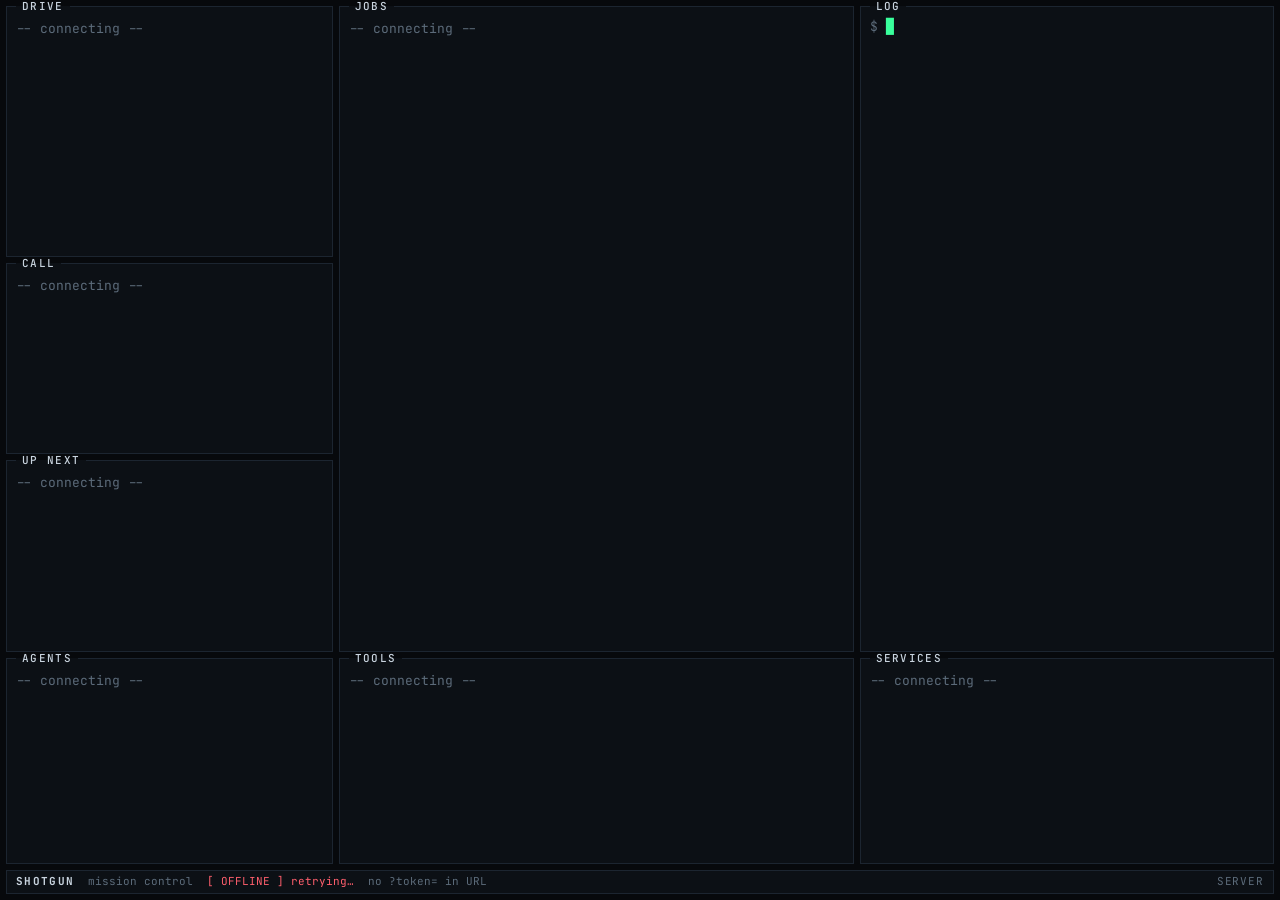
==== static/dashboard.html @ 329b8e97 "dashboard: terminal UI (mock mode) Co-Authored-By: Claude Opus 5.5 <noreply@anthropic.com>" ====
<!doctype html>
<html lang="en">
<head>
<meta charset="utf-8">
<meta name="viewport" content="width=device-width, initial-scale=1">
<title>Shotgun · mission control</title>
<!--
  Shotgun mission control: the judging-table view of a drive. Read-only: it polls
  GET /dashboard/state (docs/dashboard_state.schema.md) and never approves anything.
  Design rules: .claude/skills/shotgun-dashboard-design/SKILL.md.

  ?token=...    poll /dashboard/state every 1.5 s
  ?mock=1       replay tests/fixtures/dashboard_state.json with a scripted story
  ?mock=empty   tests/fixtures/dashboard_state_empty.json
-->
<link rel="preconnect" href="https://fonts.googleapis.com">
<link rel="preconnect" href="https://fonts.gstatic.com" crossorigin>
<link href="https://fonts.googleapis.com/css2?family=JetBrains+Mono:wght@400;500;700&display=swap" rel="stylesheet">
<style>
:root {
  --bg: #07090c;
  --panel: #0c1015;
  --line: #1c2530;
  --fg: #c9d4df;
  --dim: #5c6b7a;
  --accent: #39ff9c;
  --amber: #ffb347;
  --ok: #39ff9c;
  --err: #ff5f6d;
  --call: #5fd4ff;
  --gap: 6px;
  --band: 12px; /* title band; the window border runs through its middle */
}
* { box-sizing: border-box; }
[hidden] { display: none !important; }
html, body { margin: 0; height: 100%; background: var(--bg); color: var(--fg); }
body {
  font: 13px/1.45 "JetBrains Mono", ui-monospace, SFMono-Regular, Menlo, monospace;
  font-variant-numeric: tabular-nums;
  overflow: hidden;
  -webkit-font-smoothing: antialiased;
}
a { color: inherit; text-decoration: none; }
a:hover { color: var(--accent); }

/* ── tiling grid ─────────────────────────────────────────────── */
#grid {
  height: 100vh;
  display: grid;
  column-gap: var(--gap);
  row-gap: 0; /* the 6px title band above each border is the vertical gap */
  padding: 0 var(--gap) var(--gap);
  grid-template-columns: minmax(0, 26fr) minmax(0, 41fr) minmax(0, 33fr);
  grid-template-rows: minmax(0, 1.3fr) minmax(0, 1fr) minmax(0, 1fr) 212px 30px;
  grid-template-areas:
    "drive  jobs  log"
    "call   jobs  log"
    "next   jobs  log"
    "agents tools services"
    "sys    sys   sys";
}
#w-drive { grid-area: drive; }
#w-call { grid-area: call; }
#w-next { grid-area: next; }
#w-agents { grid-area: agents; }
#w-jobs { grid-area: jobs; }
#w-tools { grid-area: tools; }
#w-log { grid-area: log; }
#w-services { grid-area: services; }
#w-sys { grid-area: sys; }

/* ── windows ─────────────────────────────────────────────────── */
.win { position: relative; min-width: 0; min-height: 0; display: flex; flex-direction: column; }
.win::before {
  content: "";
  position: absolute;
  inset: calc(var(--band) / 2) 0 0 0;
  border: 1px solid var(--line);
  border-radius: 0;
  background: var(--panel);
  transition: border-color .8s ease-out;
}
.win.pulse::before { border-color: var(--accent); transition: none; }
.t {
  position: relative;
  flex: none;
  height: var(--band);
  display: flex;
  align-items: center;
  justify-content: space-between;
  padding: 0 10px;
  font-size: 11px;
  line-height: var(--band);
}
.t > b {
  font-weight: 500;
  padding: 0 6px;
  white-space: nowrap;
  overflow: hidden;
  text-overflow: ellipsis;
  /* cut the border line: page bg above it, panel below */
  background: linear-gradient(var(--bg) 0 calc(var(--band) / 2), var(--panel) calc(var(--band) / 2));
}
.t .lbl { letter-spacing: .12em; color: var(--fg); transition: color .8s ease-out; }
.win.pulse .t .lbl { color: var(--accent); transition: none; }
.t .stat { color: var(--dim); font-weight: 400; max-width: 70%; }
.t .stat:empty { display: none; }
.body {
  position: relative;
  flex: 1;
  min-height: 0;
  overflow: auto;
  padding: 6px 10px 8px;
  scrollbar-width: thin;
  scrollbar-color: var(--line) transparent;
}
.body::-webkit-scrollbar { width: 6px; }
.body::-webkit-scrollbar-thumb { background: var(--line); }

/* ── text atoms ──────────────────────────────────────────────── */
.dim, .k { color: var(--dim); }
.k { font-size: 11px; text-transform: uppercase; letter-spacing: .08em; }
.ok { color: var(--ok); }
.err { color: var(--err); }
.amb { color: var(--amber); }
.call { color: var(--call); }
.acc { color: var(--accent); }
.s-fg { color: var(--fg); }
.r { margin-left: auto; padding-left: 1ch; white-space: nowrap; }
.empty { color: var(--dim); padding: 2px 0; }
.nowrap { white-space: nowrap; }
.ell { overflow: hidden; text-overflow: ellipsis; white-space: nowrap; min-width: 0; }
.line { display: flex; align-items: baseline; gap: 1ch; min-width: 0; }
.bar .fill { color: currentColor; }
.bar .rest { color: var(--dim); opacity: .45; }

/* state tags: [RUNNING] */
.tag { white-space: nowrap; }
.s-queued, .s-expired, .s-parked, .s-idle, .s-ended, .s-declined, .s-not_needed { color: var(--dim); }
.s-running, .s-needs_approval, .s-busy, .s-held, .s-pending { color: var(--amber); }
.s-done, .s-approved, .s-preapproved { color: var(--ok); }
.s-exception, .s-failed, .s-offline { color: var(--err); }
.s-on_call, .s-ringing, .s-active { color: var(--call); }
.s-plugged_in, .s-silent { color: var(--fg); }

/* motion: new rows fade in, changed rows glow once */
@keyframes fadein { from { opacity: 0; transform: translateY(3px); } }
@keyframes glow { from { background: rgba(57, 255, 156, .07); } to { background: transparent; } }
.new { animation: fadein 150ms ease-out; }
.chg { animation: glow 1.2s ease-out; }
@keyframes blink { 50% { opacity: 0; } }
.cursor { color: var(--accent); animation: blink 1s steps(1) infinite; }

/* ── DRIVE ───────────────────────────────────────────────────── */
.kv { display: grid; grid-template-columns: 7ch 1fr; column-gap: 1ch; align-items: baseline; }
.kv > .k { line-height: 19px; }
.drive-top { display: flex; align-items: baseline; margin-bottom: 4px; }
.hero-wrap { margin-top: 8px; }
.hero {
  font-size: clamp(28px, 2.9vw, 40px);
  line-height: 1.1;
  font-weight: 500;
  color: var(--accent);
  letter-spacing: .02em;
  font-variant-ligatures: none;
}
.hero.off { color: var(--dim); }

/* ── CALL ────────────────────────────────────────────────────── */
#b-call { display: flex; flex-direction: column; overflow: hidden; }
.tx { flex: 1; min-height: 0; overflow: hidden; margin-top: 4px; border-top: 1px dashed var(--line); padding-top: 4px; }
.tx .turn { display: grid; grid-template-columns: 7ch 1fr; column-gap: 1ch; }
.tx .who-agent { color: var(--call); }

/* ── JOBS ────────────────────────────────────────────────────── */
.job { padding: 6px 0 7px; border-top: 1px dashed var(--line); }
.job:first-child { border-top: 0; padding-top: 0; }
.jh { display: flex; align-items: baseline; gap: 1ch; white-space: nowrap; }
.jid { color: var(--fg); font-weight: 700; }
.jtype { color: var(--dim); min-width: 8ch; }
.jtitle { color: var(--fg); }
.steps { display: flex; flex-wrap: wrap; column-gap: 2ch; }
.step { white-space: nowrap; }
.step .g { display: inline-block; width: 1ch; text-align: center; }
.st-pending { color: var(--dim); }
.st-done .g { color: var(--ok); }
.st-running { color: var(--amber); }
.st-failed { color: var(--err); }
.st-skipped { color: var(--dim); text-decoration: line-through; }
.step .et { color: var(--dim); }
.st-running .et { color: var(--amber); }
.sum { color: var(--fg); }
.sum::before { content: "→ "; color: var(--dim); }
.job.js-done .jtitle, .job.js-failed .jtitle, .job.js-expired .jtitle { color: var(--dim); }
/* Every job stays on screen: when JOBS overflows, d1 drops links and step details,
   d2 folds each job to two lines (header + title · approval · current step). */
.jc { display: none; }
#b-jobs.d1 .job { padding: 4px 0 5px; }
#b-jobs.d1 .link, #b-jobs.d1 .step .dim, #b-jobs.d1 .st-done .et { display: none; }
#b-jobs.d2 .jfull { display: none; }
#b-jobs.d2 .jc { display: block; }

/* ── LOG ─────────────────────────────────────────────────────── */
.ev { display: grid; grid-template-columns: 8ch 8ch 1fr; column-gap: 1ch; }
.ev .ts { color: var(--dim); }
.ev .ty { font-size: 11px; letter-spacing: .06em; line-height: 19px; }
.ty-call { color: var(--call); }
.ty-job { color: var(--amber); }
.ty-tool { color: var(--dim); }
.ty-drive { color: var(--fg); }
.ty-err { color: var(--err); }

/* ── TOOLS / SERVICES / UP NEXT rows ─────────────────────────── */
.tool { display: grid; grid-template-columns: 8ch 15ch 7ch 3ch minmax(0, 1fr); column-gap: 1ch; }
.tool .lat { text-align: right; }
.svc { display: grid; grid-template-columns: 1ch 14ch 4ch 7ch minmax(0, 1fr); column-gap: 1ch; }
.svc .lat, .svc .ago { text-align: right; }
.svc .det { grid-column: 2 / -1; color: var(--err); }
.svc.stale, .svc.stale .ok, .svc.stale .err { color: var(--dim); }
.up { display: grid; grid-template-columns: 6ch minmax(0, 1fr); column-gap: 1ch; padding-bottom: 3px; }
.up-arrival_call .cd { color: var(--accent); }
.up-held_action .cd, .up-held_action .desc { color: var(--amber); }
.up-exception_call .cd, .up-exception_call .desc { color: var(--err); }

/* ── AGENTS ──────────────────────────────────────────────────── */
.tree { margin: 0; font: inherit; line-height: 1.6; white-space: pre; }
.tree .edge { color: var(--dim); }
.tree .act { color: var(--accent); }

/* ── SYSTEM strip ────────────────────────────────────────────── */
#w-sys { padding-top: var(--gap); }
#w-sys::before { inset: var(--gap) 0 0 0; }
.sys {
  position: relative;
  height: 100%;
  display: flex;
  align-items: center;
  gap: 2ch;
  padding: 0 10px;
  font-size: 11px;
  white-space: nowrap;
  overflow: hidden;
}
.sys .brand { color: var(--fg); font-weight: 700; letter-spacing: .12em; }
.sys .sep { color: var(--line); }
.btn {
  background: none;
  border: 0;
  padding: 0;
  font: inherit;
  color: var(--fg);
  cursor: pointer;
  letter-spacing: .04em;
}
.btn:hover, .btn:focus-visible { color: var(--accent); outline: none; }
.btn:disabled { color: var(--dim); cursor: default; }

/* ── narrow screens: stack ───────────────────────────────────── */
@media (max-width: 899px) {
  body { overflow: auto; }
  #grid {
    height: auto;
    grid-template-columns: minmax(0, 1fr);
    grid-template-rows: none;
    grid-auto-rows: auto;
    grid-template-areas: "drive" "call" "next" "jobs" "log" "tools" "agents" "services" "sys";
  }
  .win .body { max-height: 420px; }
  #w-log .body { height: 360px; }
  #w-sys { height: auto; }
  .sys { flex-wrap: wrap; white-space: normal; padding: 6px 10px; row-gap: 4px; }
}
@media (prefers-reduced-motion: reduce) {
  .new, .chg, .cursor { animation: none; }
  .win::before, .t .lbl { transition: none; }
}
</style>
</head>
<body>
<main id="grid">
  <section class="win" id="w-drive"><header class="t"><b class="lbl">DRIVE</b><b class="stat" id="st-drive"></b></header><div class="body" id="b-drive"><div class="empty">-- connecting --</div></div></section>
  <section class="win" id="w-call"><header class="t"><b class="lbl">CALL</b><b class="stat" id="st-call"></b></header><div class="body" id="b-call"><div class="empty">-- connecting --</div></div></section>
  <section class="win" id="w-next"><header class="t"><b class="lbl">UP NEXT</b><b class="stat" id="st-next"></b></header><div class="body" id="b-next"><div class="empty">-- connecting --</div></div></section>
  <section class="win" id="w-agents"><header class="t"><b class="lbl">AGENTS</b><b class="stat" id="st-agents"></b></header><div class="body" id="b-agents"><div class="empty">-- connecting --</div></div></section>
  <section class="win" id="w-jobs"><header class="t"><b class="lbl">JOBS</b><b class="stat" id="st-jobs"></b></header><div class="body" id="b-jobs"><div class="empty">-- connecting --</div></div></section>
  <section class="win" id="w-tools"><header class="t"><b class="lbl">TOOLS</b><b class="stat" id="st-tools"></b></header><div class="body" id="b-tools"><div class="empty">-- connecting --</div></div></section>
  <section class="win" id="w-log"><header class="t"><b class="lbl">LOG</b><b class="stat" id="st-log"></b></header><div class="body" id="b-log"><div id="log-lines"></div><div class="line"><span class="dim">$</span><span class="cursor">█</span></div></div></section>
  <section class="win" id="w-services"><header class="t"><b class="lbl">SERVICES</b><b class="stat" id="st-services"></b></header><div class="body" id="b-services"><div class="empty">-- connecting --</div></div></section>
  <footer class="win" id="w-sys"><div class="sys" id="b-sys"><span class="brand">SHOTGUN</span><span class="dim">mission control</span><span class="dim">connecting…</span></div></footer>
</main>
<script>
'use strict';

// ── config ──────────────────────────────────────────────────────
const params = new URLSearchParams(location.search);
const MOCK = params.get('mock'); // "1" | "empty" | null
const TOKEN = params.get('token') || '';
const POLL_MS = 1500;
const STALE_MS = 90000;
const SPIN = '⠋⠙⠹⠸⠼⠴⠦⠧';
const INLINE_TOOLS = new Set(['search_web', 'draft_message', 'set_destination']);
const BUDGET = (tool) => (INLINE_TOOLS.has(tool) ? 8000 : 500);
const AGENT_ORDER = ['voice', 'orchestrator', 'coder', 'research', 'email'];
const EV = {
  plug_in: ['PLUG', 'drive'], unplug: ['UNPLUG', 'drive'], arrival_scheduled: ['SCHED', 'drive'],
  push_sent: ['PUSH', 'drive'], call_started: ['CALL', 'call'], call_ended: ['CALL', 'call'],
  arrival_call: ['ARRIVAL', 'call'], exception_call: ['EXCEPT', 'err'], tool_called: ['TOOL', 'tool'],
  job_dispatched: ['DISPATCH', 'job'], job_state: ['JOB', 'job'],
};

// ── helpers ─────────────────────────────────────────────────────
const $ = (id) => document.getElementById(id);
const esc = (s) => String(s ?? '').replace(/[&<>"']/g, (c) => ({ '&': '&amp;', '<': '&lt;', '>': '&gt;', '"': '&quot;', "'": '&#39;' })[c]);
const ts = (t) => (t == null ? null : Date.parse(t));
const iso = (ms) => new Date(ms).toISOString().replace(/\.\d{3}Z$/, 'Z');
const pad = (n) => String(n).padStart(2, '0');
let skew = 0; // server clock minus laptop clock; the server wins
const now = () => Date.now() + skew;
function hms(t) {
  if (t == null) return '--:--:--';
  const d = new Date(typeof t === 'number' ? t : ts(t));
  return `${pad(d.getHours())}:${pad(d.getMinutes())}:${pad(d.getSeconds())}`;
}
function dur(sec) {
  sec = Math.max(0, Math.floor(sec));
  const h = Math.floor(sec / 3600), m = Math.floor((sec % 3600) / 60), s = sec % 60;
  return h ? `${h}:${pad(m)}:${pad(s)}` : `${pad(m)}:${pad(s)}`;
}
function ago(sec) {
  sec = Math.max(0, Math.floor(sec));
  if (sec < 60) return `${sec}s`;
  if (sec < 3600) return `${Math.floor(sec / 60)}m${pad(sec % 60)}s`;
  return `${Math.floor(sec / 3600)}h${pad(Math.floor((sec % 3600) / 60))}m`;
}
function bar(p, width) {
  const n = Math.round(Math.max(0, Math.min(1, p)) * width);
  return `<span class="bar">[<span class="fill">${'█'.repeat(n)}</span><span class="rest">${'░'.repeat(width - n)}</span>]</span>`;
}
const tag = (s) => `<span class="tag s-${esc(s)}">[${esc(String(s).replace(/_/g, ' ').toUpperCase())}]</span>`;
const sig = (v) => JSON.stringify(v);

// ── window plumbing: diff, pulse, keyed rows ────────────────────
let firstRender = true;
const prevSig = {};
function changed(key, value) {
  const s = sig(value);
  if (prevSig[key] === s) return false;
  prevSig[key] = s;
  return true;
}
function pulse(win) {
  if (firstRender) return;
  const el = $(`w-${win}`);
  el.classList.remove('pulse');
  void el.offsetWidth;
  el.classList.add('pulse');
  clearTimeout(el._pulse);
  el._pulse = setTimeout(() => el.classList.remove('pulse'), 700);
}
function setStat(win, html) { $(`st-${win}`).innerHTML = html; }
function flash(el, cls) {
  el.classList.remove('new', 'chg');
  void el.offsetWidth;
  el.classList.add(cls);
}

// Render `items` into `box` as rows keyed by keyFn. Unchanged rows are left alone,
// changed rows glow once, new rows fade in. Returns true if anything changed.
function keyed(box, items, keyFn, htmlFn, cls, emptyText) {
  let dirty = false;
  const old = new Map();
  for (const el of [...box.children]) {
    if (el.dataset.key == null) { el.remove(); dirty = true; } else old.set(el.dataset.key, el);
  }
  const seen = new Set();
  items.forEach((item, i) => {
    const key = String(keyFn(item));
    const html = htmlFn(item);
    const rowCls = typeof cls === 'function' ? cls(item) : cls;
    seen.add(key);
    let el = old.get(key);
    if (!el) {
      el = document.createElement('div');
      el.dataset.key = key;
      if (!firstRender) el.classList.add('new');
      dirty = true;
    } else if (el._html !== html || el._cls !== rowCls) {
      flash(el, 'chg');
      dirty = true;
    }
    if (el._html !== html) el.innerHTML = html;
    if (el._cls !== rowCls) {
      const anim = ['new', 'chg'].filter((c) => el.classList.contains(c));
      el.className = `${rowCls} ${anim.join(' ')}`.trim();
    }
    el._html = html;
    el._cls = rowCls;
    if (box.children[i] !== el) box.insertBefore(el, box.children[i] || null);
  });
  for (const [key, el] of old) if (!seen.has(key)) { el.remove(); dirty = true; }
  if (!items.length && emptyText) {
    box.innerHTML = `<div class="empty">${esc(emptyText)}</div>`;
  }
  return dirty;
}

// ── DRIVE ───────────────────────────────────────────────────────
function renderDrive(s) {
  const d = s.drive;
  setStat('drive', d ? `drive #${d.id}` : '');
  if (!changed('drive', d)) return;
  pulse('drive');
  const b = $('b-drive');
  if (!d) {
    b.innerHTML = '<div class="empty">-- no drive: waiting for CarPlay --</div>';
    return;
  }
  const start = ts(d.started_at), eta = ts(d.eta), arr = ts(d.arrival_call_at);
  let hero;
  if (d.ended_at) {
    hero = `<div class="k">PARKED</div><div class="hero off">${hms(d.ended_at)}</div>
      <div class="dim">drive lasted ${dur((ts(d.ended_at) - start) / 1000)}</div>`;
  } else if (d.arrival_called) {
    hero = `<div class="k">ARRIVAL CALL</div><div class="hero">PLACED</div>
      <div class="dim">batched summary sent at ${hms(arr)}</div>`;
  } else if (arr) {
    hero = `<div class="k">ARRIVAL CALL IN</div><div class="hero" data-cd="${arr}"></div>
      <div class="nowrap" data-trip="${start},${eta || arr}"></div>`;
  } else {
    hero = `<div class="k">ARRIVAL CALL</div><div class="hero off">--:--</div>
      <div class="dim">-- waiting for a destination --</div>`;
  }
  b.innerHTML = `
    <div class="drive-top">${tag(d.status)}<span class="r dim">since ${hms(start)}</span></div>
    <div class="kv">
      <span class="k">dest</span><span class="ell">${d.destination ? esc(d.destination) : '<span class="dim">--</span>'}</span>
      <span class="k">eta</span><span>${eta ? `${hms(eta)} <span class="dim">in <span data-cd="${eta}"></span></span>` : '<span class="dim">--</span>'}</span>
      <span class="k">driving</span><span data-since="${start}"${d.ended_at ? ` data-until="${ts(d.ended_at)}"` : ''}></span>
    </div>
    <div class="hero-wrap">${hero}</div>`;
}

// ── CALL ────────────────────────────────────────────────────────
// Keep the newest transcript turns that fit; the call header never scrolls away.
function fitTranscript() {
  const tx = document.querySelector('#b-call .tx');
  if (!tx) return;
  for (const el of tx.children) el.hidden = false;
  for (const el of tx.children) {
    if (tx.scrollHeight <= tx.clientHeight || el === tx.lastElementChild) break;
    el.hidden = true;
  }
}
addEventListener('resize', fitTranscript);
function renderCall(s) {
  const c = s.call;
  const d = s.drive;
  const live = c && c.status !== 'ended';
  setStat('call', live ? `<span class="call">● ${esc(c.kind)}</span>` : 'idle');
  // duration_s ticks every poll; diff on everything else
  const view = c ? { ...c, duration_s: c.status === 'active' ? null : c.duration_s } : null;
  const arr = d && !d.ended_at && !d.arrival_called ? d.arrival_call_at : null;
  if (!changed('call', [view, arr])) return;
  pulse('call');
  const b = $('b-call');
  if (!c) {
    b.innerHTML = `<div class="empty">-- no call --</div>${arr
      ? `<div class="dim">next: arrival call in <span data-cd="${ts(arr)}"></span></div>` : ''}`;
    return;
  }
  const answered = ts(s.server.now) - c.duration_s * 1000;
  const clock = c.status === 'active'
    ? `<span class="call" data-since="${answered}"></span>`
    : c.status === 'ringing' ? '<span class="spin call"></span>'
    : `<span class="dim">${dur(c.duration_s)}</span>`;
  const label = c.status === 'active' ? 'on_call' : c.status;
  const turns = (c.transcript || []).slice(-6).map((t) =>
    `<div class="turn"><span class="k who-${esc(t.role)}">${esc(t.role)}</span><span>${esc(t.text)}</span></div>`).join('');
  b.innerHTML = `
    <div class="line">${tag(label)}<span>${esc(c.kind)}</span><span class="r">${clock}</span></div>
    <div class="kv"><span class="k">tool</span><span>${c.last_tool ? esc(c.last_tool) : '<span class="dim">--</span>'}</span></div>
    ${turns ? `<div class="tx">${turns}</div>` : ''}`;
  fitTranscript();
}

// ── UP NEXT ─────────────────────────────────────────────────────
function renderNext(s) {
  const items = [...(s.upcoming || [])].sort((a, b) => {
    if (a.at == null) return b.at == null ? 0 : 1;
    if (b.at == null) return -1;
    return ts(a.at) - ts(b.at);
  });
  setStat('next', items.length ? `${items.length} pending` : '');
  if (!changed('next', items)) return;
  const dirty = keyed($('b-next'), items, (u) => `${u.kind}:${u.job_id ?? ''}`, (u) => `
      ${u.at ? `<span class="cd" data-cd="${ts(u.at)}"></span>` : '<span class="cd dim">when</span>'}
      <span><span class="desc">${esc(u.description)}</span>${u.job_id != null && !u.description.includes(`#${u.job_id}`) ? ` <span class="dim">#${u.job_id}</span>` : ''}</span>`,
    (u) => `up up-${u.kind}`, '-- nothing scheduled --');
  if (dirty) pulse('next');
}

// ── JOBS ────────────────────────────────────────────────────────
const TERMINAL = new Set(['done', 'failed', 'expired']);
function progressOf(j) {
  if (j.progress != null) return j.progress;
  if (!j.steps || !j.steps.length) return null;
  return j.steps.filter((x) => x.state === 'done' || x.state === 'skipped').length / j.steps.length;
}
function approvalHtml(j) {
  const a = j.approval || { status: 'not_needed' };
  const p = j.preapproval;
  switch (a.status) {
    case 'preapproved': {
      const short = p && p.require_tests_pass ? 'tests pass'
        : p && p.max_usd != null ? `≤ $${p.max_usd}` : (p && p.condition) || 'yes';
      const quote = p && p.condition && p.condition !== short ? ` <span class="dim">"${esc(p.condition)}"</span>` : '';
      return `<span class="ok">pre-approved: ${esc(short)}</span>${quote}`;
    }
    case 'held': return '<span class="amb">held for arrival</span>';
    case 'pending': return '<span class="amb">needs approval</span><span class="dim"> · voice only</span>';
    case 'approved': return '<span class="ok">approved by voice</span>';
    case 'declined': return '<span class="dim">declined</span>';
    case 'exception': return `<span class="err">exception: ${esc(a.note || 'pre-approval broken')}</span>`;
    default: return '';
  }
}
function stepHtml(st) {
  const glyph = { done: '✓', failed: '✗', skipped: '-', pending: ' ' }[st.state];
  const g = st.state === 'running' ? '<span class="g spin"></span>' : `<span class="g">${glyph ?? ' '}</span>`;
  let t = '';
  if (st.state === 'running' && st.started_at) t = ` <span class="et" data-since="${ts(st.started_at)}"></span>`;
  else if (st.started_at && st.finished_at) t = ` <span class="et">${dur((ts(st.finished_at) - ts(st.started_at)) / 1000)}</span>`;
  const detail = st.detail && st.state !== 'pending' ? ` <span class="dim">${esc(st.detail)}</span>` : '';
  return `<span class="step st-${esc(st.state)}">[${g}] ${esc(st.name)}${t}${detail}</span>`;
}
function jobHtml(j) {
  const p = progressOf(j);
  const done = TERMINAL.has(j.state);
  const elapsed = done
    ? `<span class="dim">${dur((ts(j.updated_at) - ts(j.created_at)) / 1000)}</span>`
    : `${j.state === 'running' ? '<span class="spin amb"></span> ' : ''}<span data-since="${ts(j.created_at)}"></span>`;
  const appr = approvalHtml(j);
  const link = j.result_url
    ? `<div class="ell link"><a href="${esc(j.result_url)}" target="_blank" rel="noopener"><span class="dim">↗</span> ${esc(j.result_url.replace(/^https?:\/\//, ''))}</a></div>` : '';
  const summary = j.result_summary ? `<div class="sum">${esc(j.result_summary)}</div>` : '';
  const steps = !done && j.steps && j.steps.length ? `<div class="steps">${j.steps.map(stepHtml).join('')}</div>` : '';
  const cur = (j.steps || []).find((x) => x.state === 'running' || x.state === 'failed');
  const compact = done
    ? `<span class="dim">${esc(j.title)}</span>${j.result_summary ? ` <span class="dim">→</span> ${esc(j.result_summary)}` : ''}`
    : [esc(j.title), appr, cur ? stepHtml(cur) : ''].filter(Boolean).join(' <span class="dim">·</span> ');
  return `
    <div class="jh"><span class="jid">#${j.id}</span><span class="jtype">${esc(j.type)}</span>${tag(j.state)}
      <span class="s-${esc(j.state)}">${p != null ? `${bar(p, 12)} ${String(Math.round(p * 100)).padStart(3, ' ')}%` : ''}</span>
      <span class="r">${elapsed}</span></div>
    <div class="jfull">
      <div class="jtitle ell">${esc(j.title)}</div>
      ${appr ? `<div><span class="k">approval</span> ${appr}</div>` : ''}
      ${steps}${summary}${link}
    </div>
    <div class="jc ell">${compact}</div>`;
}
function renderJobs(s) {
  const jobs = s.jobs || [];
  const counts = {};
  for (const j of jobs) counts[j.state] = (counts[j.state] || 0) + 1;
  const order = ['running', 'needs_approval', 'approved', 'exception', 'queued', 'done', 'failed', 'expired'];
  setStat('jobs', jobs.length
    ? order.filter((k) => counts[k]).map((k) => `<span class="s-${k}">${counts[k]} ${k.replace('_', ' ')}</span>`).join(' · ')
    : 'idle');
  if (!changed('jobs', jobs)) return;
  if (keyed($('b-jobs'), jobs, (j) => j.id, jobHtml, (j) => `job js-${j.state}`, '-- no jobs this drive --')) pulse('jobs');
  fitJobs();
}
function fitJobs() {
  const b = $('b-jobs');
  const over = () => b.scrollHeight > b.clientHeight + 1;
  b.classList.remove('d1', 'd2');
  if (over()) b.classList.add('d1');
  if (over()) b.classList.add('d2');
}
addEventListener('resize', fitJobs);

// ── TOOLS ───────────────────────────────────────────────────────
function renderTools(s) {
  const calls = s.tool_calls || [];
  const inline = calls.filter((c) => INLINE_TOOLS.has(c.tool));
  setStat('tools', calls.length
    ? `${calls.length} calls${inline.length ? ` · inline max ${Math.max(...inline.map((c) => c.latency_ms))}ms` : ''}`
    : '');
  if (!changed('tools', calls)) return;
  const dirty = keyed($('b-tools'), calls, (c) => `${c.at}|${c.tool}`, (c) => {
    const over = c.latency_ms > BUDGET(c.tool);
    return `<span class="dim">${hms(c.at)}</span><span>${esc(c.tool)}</span>
      <span class="lat ${over ? 'err' : ''}">${c.latency_ms}ms</span>
      <span class="${c.ok ? 'ok' : 'err'}">${c.ok ? 'ok' : 'ERR'}</span>
      <span class="ell ${c.query ? '' : 'dim'}">${c.query ? `"${esc(c.query)}"` : '--'}</span>`;
  }, 'tool', '-- no tool calls yet --');
  if (dirty) pulse('tools');
}

// ── LOG ─────────────────────────────────────────────────────────
let lastEventId = -Infinity;
function renderLog(s) {
  const events = s.events || [];
  const box = $('log-lines');
  const body = $('b-log');
  setStat('log', `tail -f · ${events.length} events`);
  const maxId = events.length ? events[events.length - 1].id : -Infinity;
  if (maxId < lastEventId) { box.innerHTML = ''; lastEventId = -Infinity; } // server restarted / mock looped
  const fresh = events.filter((e) => e.id > lastEventId);
  if (!fresh.length) {
    if (!events.length && !box.children.length) box.innerHTML = '<div class="empty">-- no events yet --</div>';
    return;
  }
  const empty = box.querySelector('.empty');
  if (empty) empty.remove();
  const atBottom = body.scrollHeight - body.scrollTop - body.clientHeight < 40;
  for (const e of fresh) {
    const [short, kind] = EV[e.type] || [e.type.toUpperCase(), 'drive'];
    const el = document.createElement('div');
    el.className = `ev${firstRender ? '' : ' new'}`;
    el.innerHTML = `<span class="ts">${hms(e.at)}</span><span class="ty ty-${kind}">${esc(short)}</span><span>${esc(e.message)}</span>`;
    box.appendChild(el);
  }
  while (box.children.length > 100) box.firstChild.remove();
  lastEventId = maxId;
  if (atBottom || firstRender) body.scrollTop = body.scrollHeight;
  pulse('log');
}

// ── AGENTS ──────────────────────────────────────────────────────
function renderAgents(s) {
  const byName = Object.fromEntries((s.agents || []).map((a) => [a.name, a]));
  const agents = AGENT_ORDER.map((n) => byName[n]).filter(Boolean);
  const up = agents.filter((a) => a.status !== 'offline').length;
  const off = agents.length - up;
  setStat('agents', `${up} up${off ? ` · <span class="err">${off} offline</span>` : ''}`);
  const view = agents.map((a) => [a.name, a.status, a.current_job_id]);
  const pulseNow = changed('agents-pulse', [view, s.active_agent]);
  if (!changed('agents', [agents, s.active_agent])) return;
  if (pulseNow) pulse('agents');
  if (!agents.length) { $('b-agents').innerHTML = '<div class="empty">-- no heartbeats --</div>'; return; }
  const workers = agents.filter((a) => !['voice', 'orchestrator'].includes(a.name));
  const lines = agents.map((a) => {
    let edge = '';
    if (a.name === 'orchestrator') edge = '└─▶ ';
    else if (a.name !== 'voice') edge = workers.indexOf(a) === workers.length - 1 ? '    └─▶ ' : '    ├─▶ ';
    const active = s.active_agent === a.name;
    const nameW = 16 - edge.length;
    const nameCls = active ? 'act' : `s-${a.status === 'idle' ? 'fg' : a.status}`;
    const job = a.current_job_id != null ? `#${a.current_job_id}` : a.name === 'voice' && a.status === 'busy' ? 'call' : '';
    const hb = a.last_heartbeat
      ? `<span class="${a.status === 'offline' ? 'err' : 'dim'}" data-ago="${ts(a.last_heartbeat)}" data-pad="5"></span>`
      : '<span class="dim">   --</span>';
    return `<span class="${active ? 'act' : 'dim'}">${active ? '▸' : ' '}</span> `
      + `<span class="edge">${edge}</span><span class="${nameCls}">${esc(a.name.padEnd(nameW))}</span> `
      + `<span class="s-${a.status}">● ${a.status.padEnd(7)}</span> `
      + `<span class="${a.status === 'busy' ? 'amb' : 'dim'}">${esc(job.padEnd(4))}</span> ${hb}`;
  });
  $('b-agents').innerHTML = `<pre class="tree">${lines.join('\n')}</pre>`;
}

// ── SERVICES ────────────────────────────────────────────────────
function renderServices(s) {
  const svcs = s.services || [];
  const ok = svcs.filter((x) => x.ok).length;
  setStat('services', svcs.length ? `<span class="${ok === svcs.length ? '' : 'err'}">${ok}/${svcs.length} ok</span>` : '');
  const pulseNow = changed('services-pulse', svcs.map((x) => [x.name, x.ok]));
  if (!changed('services', svcs)) return;
  keyed($('b-services'), svcs, (x) => x.name, (x) => {
    const st = x.ok == null ? '<span class="dim">--</span>' : x.ok ? '<span class="ok">ok</span>' : '<span class="err">down</span>';
    return `<span class="${x.ok == null ? 'dim' : x.ok ? 'ok' : 'err'}">●</span><span>${esc(x.name)}</span>${st}
      <span class="lat">${x.latency_ms != null ? `${x.latency_ms}ms` : '<span class="dim">--</span>'}</span>
      <span class="ago dim">${x.checked_at ? `<span data-ago="${ts(x.checked_at)}"></span> ago` : 'never'}</span>
      ${!x.ok && x.detail ? `<span class="det ell">${esc(x.detail)}</span>` : ''}`;
  }, (x) => `svc${x.checked_at ? '' : ' stale'}`, '-- no health checks yet --');
  for (const el of $('b-services').children) {
    const x = svcs.find((v) => v.name === el.dataset.key);
    if (x) el.dataset.checked = x.checked_at ? ts(x.checked_at) : '';
  }
  if (pulseNow) pulse('services');
}

// ── SYSTEM strip ────────────────────────────────────────────────
let offline = false, lastOk = null, lastError = '', demoNote = '';
function renderSystem(s) {
  const parts = ['<span class="brand">SHOTGUN</span><span class="dim">mission control</span>'];
  if (s) parts.push(`<span><span class="k">up</span> <span data-up="${s.server.uptime_s},${ts(s.server.now)}"></span></span>`);
  if (offline) {
    parts.push(`<span class="err">[ OFFLINE ] retrying…</span><span class="dim">${esc(lastError)}${lastOk ? ` · last ok ${hms(lastOk)}` : ''}</span>`);
  } else if (s) {
    parts.push(`<span><span class="ok">●</span> ${MOCK ? `mock · ${esc(MOCK === 'empty' ? 'dashboard_state_empty.json' : 'dashboard_state.json')}` : `live · poll ${POLL_MS / 1000}s`}</span>`);
  } else {
    parts.push('<span class="dim">connecting…</span>');
  }
  if (s && s.server.demo_mode) {
    parts.push('<span class="sep">│</span><span class="k">demo</span>');
    parts.push('<button class="btn" data-demo="plug-in">[ SIMULATE PLUG-IN ]</button>');
    parts.push('<button class="btn" data-demo="arrive">[ SIMULATE ARRIVAL ]</button>');
    parts.push('<button class="btn" data-demo="unplug">[ SIMULATE UNPLUG ]</button>');
    if (demoNote) parts.push(`<span class="dim">${esc(demoNote)}</span>`);
  }
  parts.push('<span class="r"><span class="k">server</span> <span id="clock"></span></span>');
  const html = parts.join('');
  const box = $('b-sys');
  if (box._html !== html) { box.innerHTML = html; box._html = html; }
}
$('b-sys').addEventListener('click', async (e) => {
  const btn = e.target.closest('[data-demo]');
  if (!btn) return;
  const action = btn.dataset.demo;
  btn.disabled = true;
  try {
    if (MOCK) {
      mockDemo(action);
      demoNote = `${action} → mock event`;
      apply(await mockNext());
    } else {
      const r = await fetch(`/dashboard/demo/${action}?token=${encodeURIComponent(TOKEN)}`, { method: 'POST' });
      demoNote = `${action} → ${r.status}`;
    }
  } catch (err) {
    demoNote = `${action} → ${err.message}`;
  }
  renderSystem(state);
  setTimeout(() => { demoNote = ''; renderSystem(state); }, 4000);
});

// ── tickers: countdowns, elapsed, ages, spinners ────────────────
function tick() {
  const t = now();
  for (const el of document.querySelectorAll('[data-cd]')) {
    const left = (+el.dataset.cd - t) / 1000;
    el.textContent = left > 0 ? dur(left) : '00:00';
  }
  for (const el of document.querySelectorAll('[data-since]')) {
    const end = el.dataset.until ? +el.dataset.until : t;
    el.textContent = dur((end - +el.dataset.since) / 1000);
  }
  for (const el of document.querySelectorAll('[data-ago]')) {
    const txt = ago((t - +el.dataset.ago) / 1000);
    el.textContent = el.dataset.pad ? txt.padStart(+el.dataset.pad) : txt;
  }
  for (const el of document.querySelectorAll('[data-checked]')) {
    el.classList.toggle('stale', !el.dataset.checked || t - +el.dataset.checked > STALE_MS);
  }
  for (const el of document.querySelectorAll('[data-trip]')) {
    const [a, b] = el.dataset.trip.split(',').map(Number);
    const p = b > a ? (t - a) / (b - a) : 0;
    el.innerHTML = `${bar(p, 20)} <span class="dim">${Math.round(Math.max(0, Math.min(1, p)) * 100)}% of trip</span>`;
  }
  for (const el of document.querySelectorAll('[data-up]')) {
    const [up, at] = el.dataset.up.split(',').map(Number);
    el.textContent = ago(up + (t - at) / 1000);
  }
  const clock = $('clock');
  if (clock) clock.textContent = hms(t);
}
let spinFrame = 0;
setInterval(() => {
  const ch = SPIN[spinFrame++ % SPIN.length];
  for (const el of document.querySelectorAll('.spin')) el.textContent = ch;
}, 100);
setInterval(tick, 1000);

// ── apply a state ───────────────────────────────────────────────
let state = null;
function apply(s) {
  skew = ts(s.server.now) - Date.now();
  state = s;
  offline = false;
  lastOk = now();
  renderDrive(s);
  renderCall(s);
  renderNext(s);
  renderJobs(s);
  renderTools(s);
  renderLog(s);
  renderAgents(s);
  renderServices(s);
  renderSystem(s);
  firstRender = false;
  tick();
  const ch = SPIN[spinFrame % SPIN.length];
  for (const el of document.querySelectorAll('.spin')) el.textContent = ch;
}

// ── data source: live polling ───────────────────────────────────
async function fetchState() {
  if (!TOKEN) throw new Error('no ?token= in URL');
  const ctl = new AbortController();
  const timer = setTimeout(() => ctl.abort(), 4000);
  try {
    const r = await fetch(`/dashboard/state?token=${encodeURIComponent(TOKEN)}`, { cache: 'no-store', signal: ctl.signal });
    if (!r.ok) throw new Error(`HTTP ${r.status}`);
    return await r.json();
  } catch (err) {
    throw new Error(err.name === 'AbortError' ? 'timeout' : err.message);
  } finally {
    clearTimeout(timer);
  }
}

// ── data source: mock replay ────────────────────────────────────
// Loads a fixture, then plays a scripted story on top of it: the coder job finishes its
// pipeline, an email job is dispatched and held for the arrival call, the call ends.
// Times are fixture time + real elapsed time, so countdowns tick. Loops after MOCK_LOOP_S.
const MOCK_LOOP_S = 75;
let fixture = null, mock = null, mockT0 = 0, mockStep = 0;
function mockReset() {
  mock = structuredClone(fixture);
  mockT0 = Date.now();
  mockStep = 0;
}
const J = (s, id) => s.jobs.find((j) => j.id === id);
const S = (j, name) => j.steps.find((x) => x.name === name);
const A = (s, name) => s.agents.find((a) => a.name === name);
function ev(s, t, type, message, jobId = null) {
  const id = s.events.reduce((m, e) => Math.max(m, e.id), 0) + 1;
  s.events.push({ id, at: iso(t), type, message, job_id: jobId });
  while (s.events.length > 100) s.events.shift();
}
function useTool(s, t, tool, query, latency) {
  s.tool_calls.unshift({ at: iso(t - latency), tool, query, latency_ms: latency, ok: true });
  s.tool_calls.length = Math.min(s.tool_calls.length, 20);
  if (s.call) s.call.last_tool = tool;
  ev(s, t, 'tool_called', `${tool}${query ? ` "${query}"` : ''} ${latency}ms`);
}
function say(s, t, role, text) {
  if (!s.call) return;
  s.call.transcript = [...(s.call.transcript || []), { at: iso(t), role, text }].slice(-6);
}
function step(j, name, st, t, detail) {
  const x = S(j, name);
  x.state = st;
  if (st === 'running') x.started_at = iso(t);
  if (st === 'done' || st === 'failed') { x.finished_at = iso(t); x.started_at = x.started_at || iso(t); }
  if (detail !== undefined) x.detail = detail;
  j.updated_at = iso(t);
  j.progress = Math.round((j.steps.filter((y) => y.state === 'done' || y.state === 'skipped').length / j.steps.length) * 100) / 100;
}
const dropUpcoming = (s, kind, jobId) => { s.upcoming = s.upcoming.filter((u) => !(u.kind === kind && u.job_id === jobId)); };
const PR_URL = 'https://github.com/25danielc/shotgun-demo-app/pull/13';

const MOCK_SCRIPT = [
  [3, (s, t) => {
    const j = J(s, 42);
    step(j, 'tests', 'done', t, '3/3 checks');
    step(j, 'pr_opened', 'running', t);
    ev(s, t, 'job_state', '#42 tests: 3/3 checks passed', 42);
  }],
  [6, (s, t) => {
    const j = J(s, 42);
    step(j, 'pr_opened', 'done', t, 'PR #13');
    step(j, 'approval_check', 'running', t);
    j.result_url = PR_URL;
    dropUpcoming(s, 'job_expiry', 42);
    const u = s.upcoming.find((x) => x.kind === 'preapproved_action' && x.job_id === 42);
    if (u) u.description = 'merge PR #13 now: tests passed (pre-approved)';
    ev(s, t, 'job_state', '#42 PR #13 opened from claude/issue-12', 42);
  }],
  [8, (s, t) => {
    const j = J(s, 42);
    step(j, 'approval_check', 'done', t, 'tests pass');
    step(j, 'merged', 'running', t);
    j.state = 'approved';
    ev(s, t, 'job_state', '#42 needs_approval -> approved: pre-approval held (tests pass)', 42);
  }],
  [11, (s, t) => {
    const j = J(s, 42);
    step(j, 'merged', 'done', t, 'squash');
    j.state = 'done';
    j.result_summary = 'Merged PR #13: the login redirect loop on /settings is fixed.';
    Object.assign(A(s, 'coder'), { status: 'idle', current_job_id: null });
    s.active_agent = 'orchestrator';
    dropUpcoming(s, 'preapproved_action', 42);
    ev(s, t, 'job_state', '#42 approved -> done: merged PR #13', 42);
  }],
  [15, (s, t) => {
    say(s, t, 'driver', "Also tell Professor Kim I'll be late to office hours.");
    useTool(s, t, 'dispatch_task', "tell Professor Kim I'll be late to office hours", 176);
    s.jobs.push({
      id: 43, type: 'email', title: "Tell Prof. Kim you'll be late to office hours",
      details: { to: 'Prof. Kim' }, state: 'queued', progress: 0,
      steps: ['drafting', 'approval_check', 'sent'].map((name) => ({ name, state: 'pending', started_at: null, finished_at: null, detail: null })),
      preapproval: null, approval: { status: 'pending', note: null },
      result_summary: null, result_url: null, created_at: iso(t), updated_at: iso(t),
    });
    s.upcoming.push({ at: iso(t + 10 * 60000), kind: 'job_expiry', description: 'email #43 expires if no worker claims it (email worker offline)', job_id: 43 });
    ev(s, t, 'job_dispatched', "email #43: tell Prof. Kim you'll be late, needs a yes before sending", 43);
    s.active_agent = 'voice';
  }],
  [17, (s, t) => say(s, t, 'agent', "Got it. I'll draft it and check with you before it sends.")],
  [21, (s, t) => {
    say(s, t, 'driver', 'Any gas on the way?');
    useTool(s, t, 'search_web', 'gas station on the way to North Campus', 2891);
    say(s, t, 'agent', "There's a Shell on Plymouth Road, right on your route.");
  }],
  [25, (s, t) => {
    const j = J(s, 43);
    j.state = 'running';
    step(j, 'drafting', 'running', t);
    Object.assign(A(s, 'email'), { status: 'busy', current_job_id: 43, last_heartbeat: iso(t) });
    s.active_agent = 'email';
    dropUpcoming(s, 'job_expiry', 43);
    ev(s, t, 'job_state', '#43 queued -> running: email worker back online', 43);
  }],
  [31, (s, t) => {
    const j = J(s, 43);
    step(j, 'drafting', 'done', t, '2 lines');
    step(j, 'approval_check', 'running', t);
    j.state = 'needs_approval';
    j.approval = { status: 'pending', note: 'draft ready' };
    Object.assign(A(s, 'email'), { status: 'idle', current_job_id: null });
    s.active_agent = 'voice';
    ev(s, t, 'job_state', '#43 running -> needs_approval: draft ready', 43);
    say(s, t, 'agent', 'Draft for Professor Kim: "Running about ten minutes late to office hours." Send it?');
  }],
  [35, (s, t) => {
    say(s, t, 'driver', "Hold it, I'll decide when I park.");
    J(s, 43).approval = { status: 'held', note: null };
    s.upcoming.push({ at: s.drive.arrival_call_at, kind: 'held_action', description: 'held for arrival call: send the note to Prof. Kim', job_id: 43 });
    const arr = s.upcoming.find((x) => x.kind === 'arrival_call');
    if (arr) arr.description = 'arrival call: batched summary of 3 jobs';
    ev(s, t, 'job_state', '#43 held for the arrival call', 43);
  }],
  [39, (s, t) => {
    say(s, t, 'driver', "That's all, thanks.");
    say(s, t, 'agent', 'Talk soon.');
  }],
  [41, (s, t) => {
    s.call.status = 'ended';
    s.drive.status = 'silent';
    Object.assign(A(s, 'voice'), { status: 'idle', current_job_id: null });
    s.active_agent = null;
    ev(s, t, 'call_ended', `departure call ended after ${dur(s.call.duration_s)} (driver said goodbye)`);
  }],
];

function mockDemo(action) {
  const t = ts(mock.server.now);
  const msg = { 'plug-in': ['plug_in', 'CarPlay connected (demo)'], arrive: ['arrival_call', 'arrival call triggered (demo)'], unplug: ['unplug', 'CarPlay disconnected (demo)'] }[action];
  if (msg) ev(mock, t, msg[0], msg[1]);
}

async function mockNext() {
  if (!fixture) {
    const url = MOCK === 'empty' ? '../tests/fixtures/dashboard_state_empty.json' : '../tests/fixtures/dashboard_state.json';
    const r = await fetch(url, { cache: 'no-store' });
    if (!r.ok) throw new Error(`fixture HTTP ${r.status}`);
    fixture = await r.json();
    mockReset();
  }
  const script = MOCK === 'empty' ? [] : MOCK_SCRIPT;
  let el = (Date.now() - mockT0) / 1000;
  if (script.length && el > MOCK_LOOP_S) { mockReset(); el = 0; }
  const base = ts(fixture.server.now);
  const t = base + el * 1000;
  mock.server.now = iso(t);
  mock.server.uptime_s = fixture.server.uptime_s + Math.floor(el);
  if (mock.call && mock.call.status === 'active') mock.call.duration_s = fixture.call.duration_s + Math.floor(el);
  mock.agents.forEach((a, i) => {
    if (a.status !== 'offline') a.last_heartbeat = iso(t - ((Math.floor(el) + i * 3) % 12) * 1000);
  });
  fixture.services.forEach((fs, i) => {
    const age = base - ts(fs.checked_at);
    if (fs.checked_at && age < STALE_MS) {
      mock.services[i].checked_at = iso(ts(fs.checked_at) + Math.floor((el + age / 1000) / 30) * 30000);
    }
  });
  while (mockStep < script.length && script[mockStep][0] <= el) script[mockStep++][1](mock, t);
  return structuredClone(mock);
}

// ── main loop ───────────────────────────────────────────────────
async function poll() {
  try {
    apply(MOCK ? await mockNext() : await fetchState());
  } catch (err) {
    offline = true;
    lastError = err.message;
    renderSystem(state);
  }
  setTimeout(poll, POLL_MS);
}
renderSystem(null);
poll();
</script>
</body>
</html>
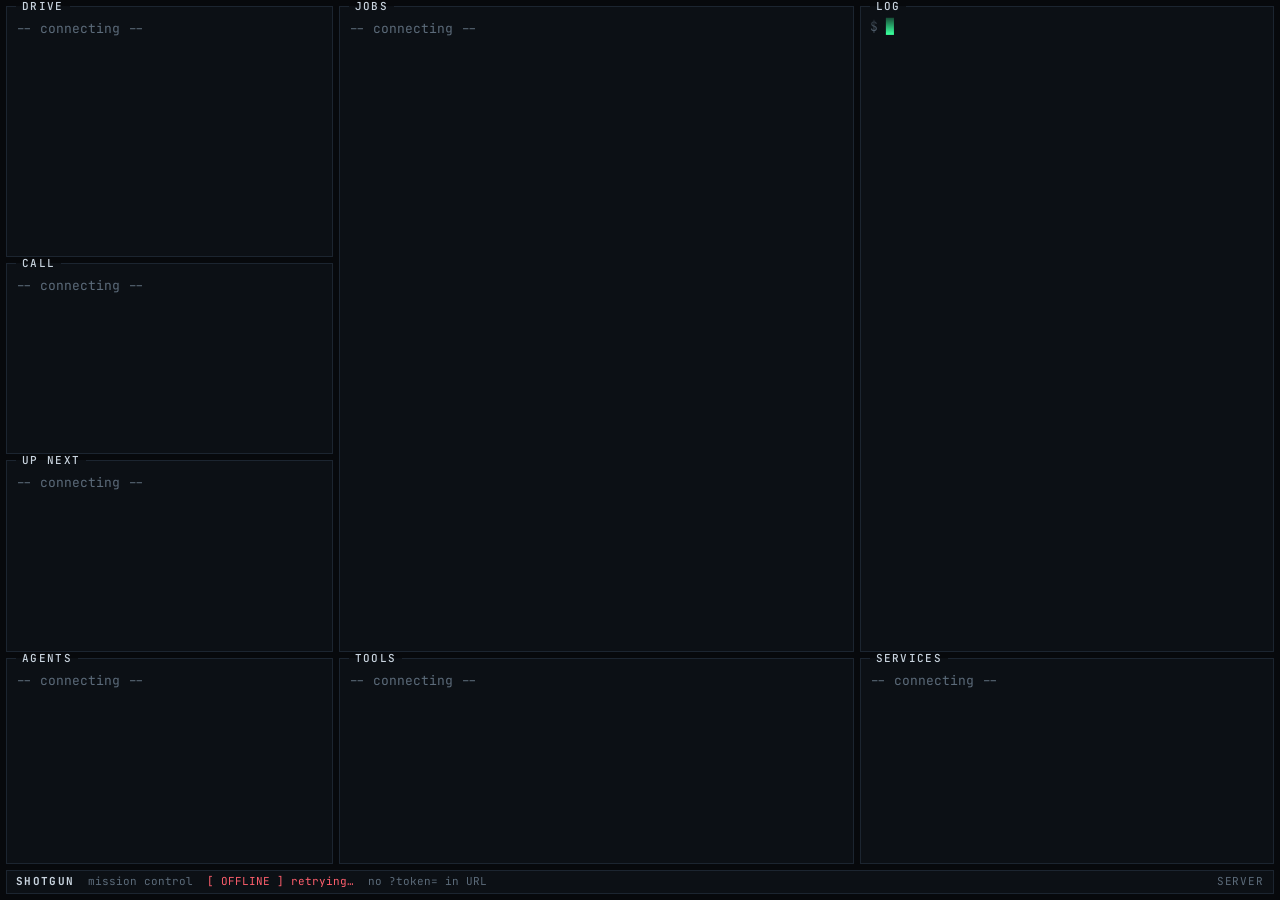
==== commit 158259ad: "dashboard: review fixes Co-Authored-By: Claude Opus 5.5 <noreply@anthropic.com>" ====
--- a/static/dashboard.html
+++ b/static/dashboard.html
@@ -3,15 +3,18 @@
 <head>
 <meta charset="utf-8">
 <meta name="viewport" content="width=device-width, initial-scale=1">
+<meta name="referrer" content="no-referrer">
 <title>Shotgun · mission control</title>
 <!--
   Shotgun mission control: the judging-table view of a drive. Read-only: it polls
   GET /dashboard/state (docs/dashboard_state.schema.md) and never approves anything.
   Design rules: .claude/skills/shotgun-dashboard-design/SKILL.md.
 
-  ?token=...    poll /dashboard/state every 1.5 s
+  ?token=...    poll /dashboard/state every 1.5 s. The token is moved out of the address bar
+                (kept in sessionStorage for reloads), so it isn't on screen at the judging table.
   ?mock=1       replay tests/fixtures/dashboard_state.json with a scripted story
   ?mock=empty   tests/fixtures/dashboard_state_empty.json
+  ?mock=edge    tests/fixtures/dashboard_state_edge.json (nulls, long text, every state)
 -->
 <link rel="preconnect" href="https://fonts.googleapis.com">
 <link rel="preconnect" href="https://fonts.gstatic.com" crossorigin>
@@ -171,6 +174,8 @@
 .tx { flex: 1; min-height: 0; overflow: hidden; margin-top: 4px; border-top: 1px dashed var(--line); padding-top: 4px; }
 .tx .turn { display: grid; grid-template-columns: 7ch 1fr; column-gap: 1ch; }
 .tx .who-agent { color: var(--call); }
+.ct { display: grid; grid-template-columns: 8ch minmax(0, 1fr) 8ch; column-gap: 1ch; }
+.ct .lat { text-align: right; }
 
 /* ── JOBS ────────────────────────────────────────────────────── */
 .job { padding: 6px 0 7px; border-top: 1px dashed var(--line); }
@@ -201,6 +206,8 @@
 #b-jobs.d2 .jc { display: block; }
 
 /* ── LOG ─────────────────────────────────────────────────────── */
+/* scrollback fades out under the title band instead of a half-clipped line */
+#b-log { -webkit-mask-image: linear-gradient(to bottom, transparent 0, #000 22px); mask-image: linear-gradient(to bottom, transparent 0, #000 22px); }
 .ev { display: grid; grid-template-columns: 8ch 8ch 1fr; column-gap: 1ch; }
 .ev .ts { color: var(--dim); }
 .ev .ty { font-size: 11px; letter-spacing: .06em; line-height: 19px; }
@@ -216,6 +223,7 @@
 .svc { display: grid; grid-template-columns: 1ch 14ch 4ch 7ch minmax(0, 1fr); column-gap: 1ch; }
 .svc .lat, .svc .ago { text-align: right; }
 .svc .det { grid-column: 2 / -1; color: var(--err); }
+.svc .det.dim { color: var(--dim); }
 .svc.stale, .svc.stale .ok, .svc.stale .err { color: var(--dim); }
 .up { display: grid; grid-template-columns: 6ch minmax(0, 1fr); column-gap: 1ch; padding-bottom: 3px; }
 .up-arrival_call .cd { color: var(--accent); }
@@ -293,8 +301,22 @@
 
 // ── config ──────────────────────────────────────────────────────
 const params = new URLSearchParams(location.search);
-const MOCK = params.get('mock'); // "1" | "empty" | null
-const TOKEN = params.get('token') || '';
+const MOCK = params.get('mock'); // "1" | "empty" | "edge" | null
+const MOCK_FILES = { 1: 'dashboard_state.json', empty: 'dashboard_state_empty.json', edge: 'dashboard_state_edge.json' };
+const TOKEN_KEY = 'shotgun_dashboard_token';
+const TOKEN = (() => {
+  let t = params.get('token') || '';
+  try {
+    if (t) sessionStorage.setItem(TOKEN_KEY, t);
+    else t = sessionStorage.getItem(TOKEN_KEY) || '';
+  } catch (_) { /* storage blocked: the URL token still works for this load */ }
+  if (params.has('token')) {
+    params.delete('token');
+    const q = params.toString();
+    try { history.replaceState(null, '', location.pathname + (q ? `?${q}` : '') + location.hash); } catch (_) {}
+  }
+  return t;
+})();
 const POLL_MS = 1500;
 const STALE_MS = 90000;
 const SPIN = '⠋⠙⠹⠸⠼⠴⠦⠧';
@@ -311,32 +333,40 @@
 // ── helpers ─────────────────────────────────────────────────────
 const $ = (id) => document.getElementById(id);
 const esc = (s) => String(s ?? '').replace(/[&<>"']/g, (c) => ({ '&': '&amp;', '<': '&lt;', '>': '&gt;', '"': '&quot;', "'": '&#39;' })[c]);
-const ts = (t) => (t == null ? null : Date.parse(t));
+const ts = (t) => {
+  if (t == null || t === '') return null;
+  const v = typeof t === 'number' ? t : Date.parse(t);
+  return Number.isFinite(v) ? v : null;
+};
 const iso = (ms) => new Date(ms).toISOString().replace(/\.\d{3}Z$/, 'Z');
 const pad = (n) => String(n).padStart(2, '0');
+const arr = (v) => (Array.isArray(v) ? v : []);
 let skew = 0; // server clock minus laptop clock; the server wins
 const now = () => Date.now() + skew;
 function hms(t) {
-  if (t == null) return '--:--:--';
-  const d = new Date(typeof t === 'number' ? t : ts(t));
+  const v = ts(t);
+  if (v == null) return '--:--:--';
+  const d = new Date(v);
   return `${pad(d.getHours())}:${pad(d.getMinutes())}:${pad(d.getSeconds())}`;
 }
 function dur(sec) {
+  if (!Number.isFinite(sec)) return '--:--';
   sec = Math.max(0, Math.floor(sec));
   const h = Math.floor(sec / 3600), m = Math.floor((sec % 3600) / 60), s = sec % 60;
   return h ? `${h}:${pad(m)}:${pad(s)}` : `${pad(m)}:${pad(s)}`;
 }
 function ago(sec) {
+  if (!Number.isFinite(sec)) return '--';
   sec = Math.max(0, Math.floor(sec));
   if (sec < 60) return `${sec}s`;
   if (sec < 3600) return `${Math.floor(sec / 60)}m${pad(sec % 60)}s`;
   return `${Math.floor(sec / 3600)}h${pad(Math.floor((sec % 3600) / 60))}m`;
 }
 function bar(p, width) {
-  const n = Math.round(Math.max(0, Math.min(1, p)) * width);
+  const n = Math.round(Math.max(0, Math.min(1, Number.isFinite(p) ? p : 0)) * width);
   return `<span class="bar">[<span class="fill">${'█'.repeat(n)}</span><span class="rest">${'░'.repeat(width - n)}</span>]</span>`;
 }
-const tag = (s) => `<span class="tag s-${esc(s)}">[${esc(String(s).replace(/_/g, ' ').toUpperCase())}]</span>`;
+const tag = (s) => `<span class="tag s-${esc(s)}">[${esc(String(s ?? '?').replace(/_/g, ' ').toUpperCase())}]</span>`;
 const sig = (v) => JSON.stringify(v);
 
 // ── window plumbing: diff, pulse, keyed rows ────────────────────
@@ -407,34 +437,44 @@
 // ── DRIVE ───────────────────────────────────────────────────────
 function renderDrive(s) {
   const d = s.drive;
-  setStat('drive', d ? `drive #${d.id}` : '');
-  if (!changed('drive', d)) return;
+  setStat('drive', d ? `drive #${esc(d.id)}` : '');
+  // The arrival call's time: the drive's ETA - 3 min, or (no ETA) "now" once everything is
+  // settled, which only the server's upcoming list knows.
+  const upArrival = arr(s.upcoming).find((u) => u.kind === 'arrival_call');
+  const hasJobs = arr(s.jobs).length > 0;
+  if (!changed('drive', [d, upArrival ? upArrival.at : null, hasJobs])) return;
   pulse('drive');
   const b = $('b-drive');
   if (!d) {
     b.innerHTML = '<div class="empty">-- no drive: waiting for CarPlay --</div>';
     return;
   }
-  const start = ts(d.started_at), eta = ts(d.eta), arr = ts(d.arrival_call_at);
+  const start = ts(d.started_at), eta = ts(d.eta);
+  const arrAt = ts(d.arrival_call_at) ?? (upArrival ? ts(upArrival.at) : null);
   let hero;
   if (d.ended_at) {
     hero = `<div class="k">PARKED</div><div class="hero off">${hms(d.ended_at)}</div>
       <div class="dim">drive lasted ${dur((ts(d.ended_at) - start) / 1000)}</div>`;
   } else if (d.arrival_called) {
     hero = `<div class="k">ARRIVAL CALL</div><div class="hero">PLACED</div>
-      <div class="dim">batched summary sent at ${hms(arr)}</div>`;
-  } else if (arr) {
-    hero = `<div class="k">ARRIVAL CALL IN</div><div class="hero" data-cd="${arr}"></div>
-      <div class="nowrap" data-trip="${start},${eta || arr}"></div>`;
+      <div class="dim">batched summary${arrAt ? ` due ${hms(arrAt)}` : ''}; nothing rings after it</div>`;
+  } else if (arrAt) {
+    const trip = eta && start ? `<div class="nowrap" data-trip="${start},${eta}"></div>` : '';
+    const note = !hasJobs ? '<div class="dim">no jobs yet: it rings only with something to report</div>'
+      : !eta ? '<div class="dim">no ETA: rings once every job is done or held</div>' : '';
+    hero = `<div class="k">ARRIVAL CALL IN</div><div class="hero ${hasJobs ? '' : 'off'}" data-cd="${arrAt}"></div>${trip}${note}`;
   } else {
+    const why = !d.destination ? 'waiting for a destination'
+      : !hasJobs ? 'no jobs yet: no arrival call'
+      : 'no ETA: rings once every job is done or held';
     hero = `<div class="k">ARRIVAL CALL</div><div class="hero off">--:--</div>
-      <div class="dim">-- waiting for a destination --</div>`;
+      <div class="dim">-- ${why} --</div>`;
   }
   b.innerHTML = `
     <div class="drive-top">${tag(d.status)}<span class="r dim">since ${hms(start)}</span></div>
     <div class="kv">
       <span class="k">dest</span><span class="ell">${d.destination ? esc(d.destination) : '<span class="dim">--</span>'}</span>
-      <span class="k">eta</span><span>${eta ? `${hms(eta)} <span class="dim">in <span data-cd="${eta}"></span></span>` : '<span class="dim">--</span>'}</span>
+      <span class="k">eta</span><span>${eta ? `${hms(eta)} <span class="dim">in <span data-cd="${eta}" data-zero="arrived"></span></span>` : '<span class="dim">--</span>'}</span>
       <span class="k">driving</span><span data-since="${start}"${d.ended_at ? ` data-until="${ts(d.ended_at)}"` : ''}></span>
     </div>
     <div class="hero-wrap">${hero}</div>`;
@@ -452,59 +492,78 @@
   }
 }
 addEventListener('resize', fitTranscript);
+const CALL_KIND = { departure: 'departure (plug-in)', arrival: 'arrival (batched summary)', exception: 'exception (needs a yes)', inbound: 'inbound (tapped the contact)' };
 function renderCall(s) {
   const c = s.call;
   const d = s.drive;
   const live = c && c.status !== 'ended';
-  setStat('call', live ? `<span class="call">● ${esc(c.kind)}</span>` : 'idle');
+  setStat('call', live ? `<span class="call">● ${esc(c.kind)}</span>` : c ? 'ended' : 'idle');
+  // The tools the agent used on this call, oldest first: the live proof that it searched,
+  // drafted and dispatched while the driver talked. (The optional transcript wins if sent.)
+  const start = c ? ts(c.started_at) : null;
+  const during = c && start != null
+    ? arr(s.tool_calls).filter((t) => ts(t.at) != null && ts(t.at) >= start - 1000).reverse() : [];
   // duration_s ticks every poll; diff on everything else
   const view = c ? { ...c, duration_s: c.status === 'active' ? null : c.duration_s } : null;
-  const arr = d && !d.ended_at && !d.arrival_called ? d.arrival_call_at : null;
-  if (!changed('call', [view, arr])) return;
+  const nextArr = d && !d.ended_at && !d.arrival_called ? d.arrival_call_at : null;
+  if (!changed('call', [view, nextArr, during])) return;
   pulse('call');
   const b = $('b-call');
   if (!c) {
-    b.innerHTML = `<div class="empty">-- no call --</div>${arr
-      ? `<div class="dim">next: arrival call in <span data-cd="${ts(arr)}"></span></div>` : ''}`;
+    b.innerHTML = `<div class="empty">-- no call --</div>${nextArr
+      ? `<div class="dim">next: arrival call in <span data-cd="${ts(nextArr)}" data-zero="now"></span></div>` : ''}`;
     return;
   }
-  const answered = ts(s.server.now) - c.duration_s * 1000;
+  const secs = Number.isFinite(c.duration_s) ? c.duration_s : 0;
+  const answered = (ts(s.server.now) ?? now()) - secs * 1000;
   const clock = c.status === 'active'
     ? `<span class="call" data-since="${answered}"></span>`
-    : c.status === 'ringing' ? '<span class="spin call"></span>'
-    : `<span class="dim">${dur(c.duration_s)}</span>`;
+    : c.status === 'ringing' ? '<span class="call"><span class="spin"></span> ringing</span>'
+    : `<span class="dim">${dur(secs)}</span>`;
   const label = c.status === 'active' ? 'on_call' : c.status;
-  const turns = (c.transcript || []).slice(-6).map((t) =>
+  const turns = arr(c.transcript).slice(-6).map((t) =>
     `<div class="turn"><span class="k who-${esc(t.role)}">${esc(t.role)}</span><span>${esc(t.text)}</span></div>`).join('');
+  const tools = during.map((t) => {
+    const over = Number.isFinite(t.latency_ms) && t.latency_ms > BUDGET(t.tool);
+    return `<div class="ct"><span class="dim">${hms(t.at)}</span><span class="${t.ok === false ? 'err' : ''}">${esc(t.tool)}</span>`
+      + `<span class="lat ${over ? 'err' : 'dim'}">${Number.isFinite(t.latency_ms) ? `${t.latency_ms}ms` : '--'}</span></div>`;
+  }).join('');
+  const feed = turns || tools || '<div class="empty">-- no tools used yet --</div>';
   b.innerHTML = `
-    <div class="line">${tag(label)}<span>${esc(c.kind)}</span><span class="r">${clock}</span></div>
-    <div class="kv"><span class="k">tool</span><span>${c.last_tool ? esc(c.last_tool) : '<span class="dim">--</span>'}</span></div>
-    ${turns ? `<div class="tx">${turns}</div>` : ''}`;
+    <div class="line">${tag(label)}<span class="ell">${esc(CALL_KIND[c.kind] || c.kind)}</span><span class="r">${clock}</span></div>
+    <div class="kv"><span class="k">since</span><span>${hms(c.started_at)}</span>
+      <span class="k">tools</span><span>${during.length}${c.last_tool ? ` <span class="dim">· last</span> ${esc(c.last_tool)}` : ''}</span></div>
+    <div class="tx">${feed}</div>`;
   fitTranscript();
 }
 
 // ── UP NEXT ─────────────────────────────────────────────────────
 function renderNext(s) {
-  const items = [...(s.upcoming || [])].sort((a, b) => {
-    if (a.at == null) return b.at == null ? 0 : 1;
-    if (b.at == null) return -1;
-    return ts(a.at) - ts(b.at);
+  const items = arr(s.upcoming).filter(Boolean).sort((a, b) => {
+    const x = ts(a.at), y = ts(b.at);
+    if (x == null) return y == null ? 0 : 1;
+    if (y == null) return -1;
+    return x - y;
   });
   setStat('next', items.length ? `${items.length} pending` : '');
   if (!changed('next', items)) return;
-  const dirty = keyed($('b-next'), items, (u) => `${u.kind}:${u.job_id ?? ''}`, (u) => `
-      ${u.at ? `<span class="cd" data-cd="${ts(u.at)}"></span>` : '<span class="cd dim">when</span>'}
-      <span><span class="desc">${esc(u.description)}</span>${u.job_id != null && !u.description.includes(`#${u.job_id}`) ? ` <span class="dim">#${u.job_id}</span>` : ''}</span>`,
-    (u) => `up up-${u.kind}`, '-- nothing scheduled --');
+  const dirty = keyed($('b-next'), items, (u) => `${u.kind}:${u.job_id ?? ''}`, (u) => {
+    const desc = String(u.description ?? u.kind ?? '');
+    const id = u.job_id != null && !desc.includes(`#${u.job_id}`) ? ` <span class="dim">#${esc(u.job_id)}</span>` : '';
+    return `${ts(u.at) != null ? `<span class="cd" data-cd="${ts(u.at)}" data-zero="now"></span>` : '<span class="cd dim">wait</span>'}
+      <span><span class="desc">${esc(desc)}</span>${id}</span>`;
+  }, (u) => `up up-${esc(u.kind)}`, '-- nothing scheduled --');
   if (dirty) pulse('next');
 }
 
 // ── JOBS ────────────────────────────────────────────────────────
 const TERMINAL = new Set(['done', 'failed', 'expired']);
+const stepsOf = (j) => arr(j.steps).filter((x) => x && typeof x === 'object');
 function progressOf(j) {
-  if (j.progress != null) return j.progress;
-  if (!j.steps || !j.steps.length) return null;
-  return j.steps.filter((x) => x.state === 'done' || x.state === 'skipped').length / j.steps.length;
+  if (Number.isFinite(j.progress)) return j.progress;
+  const steps = stepsOf(j);
+  if (!steps.length) return null;
+  return steps.filter((x) => x.state === 'done' || x.state === 'skipped').length / steps.length;
 }
 function approvalHtml(j) {
   const a = j.approval || { status: 'not_needed' };
@@ -540,11 +599,13 @@
     ? `<span class="dim">${dur((ts(j.updated_at) - ts(j.created_at)) / 1000)}</span>`
     : `${j.state === 'running' ? '<span class="spin amb"></span> ' : ''}<span data-since="${ts(j.created_at)}"></span>`;
   const appr = approvalHtml(j);
-  const link = j.result_url
-    ? `<div class="ell link"><a href="${esc(j.result_url)}" target="_blank" rel="noopener"><span class="dim">↗</span> ${esc(j.result_url.replace(/^https?:\/\//, ''))}</a></div>` : '';
+  const url = typeof j.result_url === 'string' && /^https:\/\//.test(j.result_url) ? j.result_url : null;
+  const link = url
+    ? `<div class="ell link"><a href="${esc(url)}" target="_blank" rel="noopener noreferrer"><span class="dim">↗</span> ${esc(url.replace(/^https:\/\//, ''))}</a></div>` : '';
   const summary = j.result_summary ? `<div class="sum">${esc(j.result_summary)}</div>` : '';
-  const steps = !done && j.steps && j.steps.length ? `<div class="steps">${j.steps.map(stepHtml).join('')}</div>` : '';
-  const cur = (j.steps || []).find((x) => x.state === 'running' || x.state === 'failed');
+  const all = stepsOf(j);
+  const steps = !done && all.length ? `<div class="steps">${all.map(stepHtml).join('')}</div>` : '';
+  const cur = all.find((x) => x.state === 'running' || x.state === 'failed');
   const compact = done
     ? `<span class="dim">${esc(j.title)}</span>${j.result_summary ? ` <span class="dim">→</span> ${esc(j.result_summary)}` : ''}`
     : [esc(j.title), appr, cur ? stepHtml(cur) : ''].filter(Boolean).join(' <span class="dim">·</span> ');
@@ -560,7 +621,7 @@
     <div class="jc ell">${compact}</div>`;
 }
 function renderJobs(s) {
-  const jobs = s.jobs || [];
+  const jobs = arr(s.jobs).filter((j) => j && j.id != null);
   const counts = {};
   for (const j of jobs) counts[j.state] = (counts[j.state] || 0) + 1;
   const order = ['running', 'needs_approval', 'approved', 'exception', 'queued', 'done', 'failed', 'expired'];
@@ -582,16 +643,20 @@
 
 // ── TOOLS ───────────────────────────────────────────────────────
 function renderTools(s) {
-  const calls = s.tool_calls || [];
-  const inline = calls.filter((c) => INLINE_TOOLS.has(c.tool));
-  setStat('tools', calls.length
-    ? `${calls.length} calls${inline.length ? ` · inline max ${Math.max(...inline.map((c) => c.latency_ms))}ms` : ''}`
-    : '');
+  const calls = arr(s.tool_calls).filter(Boolean);
+  const lat = (c) => (Number.isFinite(c.latency_ms) ? c.latency_ms : null);
+  const inline = calls.filter((c) => INLINE_TOOLS.has(c.tool) && lat(c) != null);
+  const bg = calls.filter((c) => !INLINE_TOOLS.has(c.tool) && lat(c) != null);
+  const maxOf = (xs) => Math.max(...xs.map(lat));
+  const stats = [];
+  if (inline.length) stats.push(`<span class="${maxOf(inline) > 8000 ? 'err' : ''}">inline max ${maxOf(inline)}ms</span>`);
+  if (bg.length) stats.push(`<span class="${maxOf(bg) > 500 ? 'err' : ''}">background max ${maxOf(bg)}ms</span>`);
+  setStat('tools', calls.length ? [`${calls.length} calls`, ...stats].join(' · ') : '');
   if (!changed('tools', calls)) return;
   const dirty = keyed($('b-tools'), calls, (c) => `${c.at}|${c.tool}`, (c) => {
-    const over = c.latency_ms > BUDGET(c.tool);
-    return `<span class="dim">${hms(c.at)}</span><span>${esc(c.tool)}</span>
-      <span class="lat ${over ? 'err' : ''}">${c.latency_ms}ms</span>
+    const over = lat(c) != null && lat(c) > BUDGET(c.tool);
+    return `<span class="dim">${hms(c.at)}</span><span class="ell">${esc(c.tool)}</span>
+      <span class="lat ${over ? 'err' : ''}">${lat(c) != null ? `${lat(c)}ms` : '--'}</span>
       <span class="${c.ok ? 'ok' : 'err'}">${c.ok ? 'ok' : 'ERR'}</span>
       <span class="ell ${c.query ? '' : 'dim'}">${c.query ? `"${esc(c.query)}"` : '--'}</span>`;
   }, 'tool', '-- no tool calls yet --');
@@ -600,14 +665,22 @@
 
 // ── LOG ─────────────────────────────────────────────────────────
 let lastEventId = -Infinity;
+let seenEvents = new Set();
 function renderLog(s) {
-  const events = s.events || [];
+  const events = arr(s.events)
+    .filter((e) => e && typeof e === 'object')
+    .map((e) => ({ ...e, id: Number.isFinite(e.id) ? e.id : `${e.at}|${e.type}|${e.message}` }));
   const box = $('log-lines');
   const body = $('b-log');
   setStat('log', `tail -f · ${events.length} events`);
-  const maxId = events.length ? events[events.length - 1].id : -Infinity;
-  if (maxId < lastEventId) { box.innerHTML = ''; lastEventId = -Infinity; } // server restarted / mock looped
-  const fresh = events.filter((e) => e.id > lastEventId);
+  const ids = events.map((e) => e.id).filter(Number.isFinite);
+  const maxId = ids.length ? Math.max(...ids) : -Infinity;
+  if (maxId < lastEventId) { // server restarted / mock looped
+    box.innerHTML = '';
+    lastEventId = -Infinity;
+    seenEvents = new Set();
+  }
+  const fresh = events.filter((e) => !seenEvents.has(e.id));
   if (!fresh.length) {
     if (!events.length && !box.children.length) box.innerHTML = '<div class="empty">-- no events yet --</div>';
     return;
@@ -616,21 +689,24 @@
   if (empty) empty.remove();
   const atBottom = body.scrollHeight - body.scrollTop - body.clientHeight < 40;
   for (const e of fresh) {
-    const [short, kind] = EV[e.type] || [e.type.toUpperCase(), 'drive'];
+    seenEvents.add(e.id);
+    const [short, kind] = EV[e.type] || [String(e.type ?? 'event').toUpperCase().slice(0, 8), 'drive'];
     const el = document.createElement('div');
     el.className = `ev${firstRender ? '' : ' new'}`;
     el.innerHTML = `<span class="ts">${hms(e.at)}</span><span class="ty ty-${kind}">${esc(short)}</span><span>${esc(e.message)}</span>`;
     box.appendChild(el);
   }
   while (box.children.length > 100) box.firstChild.remove();
-  lastEventId = maxId;
+  lastEventId = Math.max(lastEventId, maxId);
+  if (seenEvents.size > 1000) seenEvents = new Set(events.map((e) => e.id));
   if (atBottom || firstRender) body.scrollTop = body.scrollHeight;
   pulse('log');
 }
 
 // ── AGENTS ──────────────────────────────────────────────────────
 function renderAgents(s) {
-  const byName = Object.fromEntries((s.agents || []).map((a) => [a.name, a]));
+  const byName = Object.fromEntries(arr(s.agents).filter((a) => a && a.name)
+    .map((a) => [a.name, { ...a, status: String(a.status || 'offline') }]));
   const agents = AGENT_ORDER.map((n) => byName[n]).filter(Boolean);
   const up = agents.filter((a) => a.status !== 'offline').length;
   const off = agents.length - up;
@@ -662,9 +738,14 @@
 
 // ── SERVICES ────────────────────────────────────────────────────
 function renderServices(s) {
-  const svcs = s.services || [];
-  const ok = svcs.filter((x) => x.ok).length;
-  setStat('services', svcs.length ? `<span class="${ok === svcs.length ? '' : 'err'}">${ok}/${svcs.length} ok</span>` : '');
+  const svcs = arr(s.services).filter((x) => x && x.name);
+  // ok: null = not checked yet, or deliberately not probed (google_routes: billed per call)
+  const probed = svcs.filter((x) => x.ok != null);
+  const ok = probed.filter((x) => x.ok).length;
+  const skipped = svcs.length - probed.length;
+  setStat('services', svcs.length
+    ? `<span class="${ok === probed.length ? 'ok' : 'err'}">${ok}/${probed.length} ok</span>${skipped ? ` · ${skipped} unchecked` : ''}`
+    : '');
   const pulseNow = changed('services-pulse', svcs.map((x) => [x.name, x.ok]));
   if (!changed('services', svcs)) return;
   keyed($('b-services'), svcs, (x) => x.name, (x) => {
@@ -672,7 +753,7 @@
     return `<span class="${x.ok == null ? 'dim' : x.ok ? 'ok' : 'err'}">●</span><span>${esc(x.name)}</span>${st}
       <span class="lat">${x.latency_ms != null ? `${x.latency_ms}ms` : '<span class="dim">--</span>'}</span>
       <span class="ago dim">${x.checked_at ? `<span data-ago="${ts(x.checked_at)}"></span> ago` : 'never'}</span>
-      ${!x.ok && x.detail ? `<span class="det ell">${esc(x.detail)}</span>` : ''}`;
+      ${x.ok !== true && x.detail ? `<span class="det ell${x.ok == null ? ' dim' : ''}">${esc(x.detail)}</span>` : ''}`;
   }, (x) => `svc${x.checked_at ? '' : ' stale'}`, '-- no health checks yet --');
   for (const el of $('b-services').children) {
     const x = svcs.find((v) => v.name === el.dataset.key);
@@ -685,11 +766,11 @@
 let offline = false, lastOk = null, lastError = '', demoNote = '';
 function renderSystem(s) {
   const parts = ['<span class="brand">SHOTGUN</span><span class="dim">mission control</span>'];
-  if (s) parts.push(`<span><span class="k">up</span> <span data-up="${s.server.uptime_s},${ts(s.server.now)}"></span></span>`);
+  if (s) parts.push(`<span><span class="k">up</span> <span data-up="${s.server.uptime_s},${ts(s.server.now) ?? now()}"></span></span>`);
   if (offline) {
     parts.push(`<span class="err">[ OFFLINE ] retrying…</span><span class="dim">${esc(lastError)}${lastOk ? ` · last ok ${hms(lastOk)}` : ''}</span>`);
   } else if (s) {
-    parts.push(`<span><span class="ok">●</span> ${MOCK ? `mock · ${esc(MOCK === 'empty' ? 'dashboard_state_empty.json' : 'dashboard_state.json')}` : `live · poll ${POLL_MS / 1000}s`}</span>`);
+    parts.push(`<span><span class="ok">●</span> ${MOCK ? `mock · ${esc(MOCK_FILES[MOCK] || MOCK_FILES[1])}` : `live · poll ${POLL_MS / 1000}s`}</span>`);
   } else {
     parts.push('<span class="dim">connecting…</span>');
   }
@@ -731,7 +812,7 @@
   const t = now();
   for (const el of document.querySelectorAll('[data-cd]')) {
     const left = (+el.dataset.cd - t) / 1000;
-    el.textContent = left > 0 ? dur(left) : '00:00';
+    el.textContent = !Number.isFinite(left) ? '--:--' : left > 0 ? dur(left) : (el.dataset.zero || '00:00');
   }
   for (const el of document.querySelectorAll('[data-since]')) {
     const end = el.dataset.until ? +el.dataset.until : t;
@@ -765,20 +846,21 @@
 
 // ── apply a state ───────────────────────────────────────────────
 let state = null;
-function apply(s) {
-  skew = ts(s.server.now) - Date.now();
+function apply(raw) {
+  if (!raw || typeof raw !== 'object') throw new Error('bad state payload');
+  const obj = (v) => v && typeof v === 'object' && !Array.isArray(v);
+  const s = { ...raw, server: obj(raw.server) ? raw.server : {} };
+  for (const k of ['services', 'jobs', 'upcoming', 'tool_calls', 'events', 'agents']) s[k] = arr(raw[k]).filter(obj);
+  for (const k of ['drive', 'call']) s[k] = obj(raw[k]) ? raw[k] : null;
+  const serverNow = ts(s.server.now);
+  if (serverNow != null) skew = serverNow - Date.now();
   state = s;
   offline = false;
   lastOk = now();
-  renderDrive(s);
-  renderCall(s);
-  renderNext(s);
-  renderJobs(s);
-  renderTools(s);
-  renderLog(s);
-  renderAgents(s);
-  renderServices(s);
-  renderSystem(s);
+  // One window's bad data must not blank the others.
+  for (const render of [renderDrive, renderCall, renderNext, renderJobs, renderTools, renderLog, renderAgents, renderServices, renderSystem]) {
+    try { render(s); } catch (err) { console.error(`${render.name}:`, err); }
+  }
   firstRender = false;
   tick();
   const ch = SPIN[spinFrame % SPIN.length];
@@ -802,10 +884,12 @@
 }
 
 // ── data source: mock replay ────────────────────────────────────
-// Loads a fixture, then plays a scripted story on top of it: the coder job finishes its
-// pipeline, an email job is dispatched and held for the arrival call, the call ends.
-// Times are fixture time + real elapsed time, so countdowns tick. Loops after MOCK_LOOP_S.
-const MOCK_LOOP_S = 75;
+// Loads a fixture (real /dashboard/state output, regenerated by tests/test_dashboard_fixtures.py),
+// then plays a scripted story on top of it in the backend's own formats: the coder job's tests
+// pass, the pre-approval holds and the PR merges with no call; a research job is dispatched and
+// answered; an inline search; the driver says goodbye. Times are fixture time + real elapsed
+// time, so countdowns tick. Loops after MOCK_LOOP_S.
+const MOCK_LOOP_S = 45;
 let fixture = null, mock = null, mockT0 = 0, mockStep = 0;
 function mockReset() {
   mock = structuredClone(fixture);
@@ -824,11 +908,7 @@
   s.tool_calls.unshift({ at: iso(t - latency), tool, query, latency_ms: latency, ok: true });
   s.tool_calls.length = Math.min(s.tool_calls.length, 20);
   if (s.call) s.call.last_tool = tool;
-  ev(s, t, 'tool_called', `${tool}${query ? ` "${query}"` : ''} ${latency}ms`);
-}
-function say(s, t, role, text) {
-  if (!s.call) return;
-  s.call.transcript = [...(s.call.transcript || []), { at: iso(t), role, text }].slice(-6);
+  ev(s, t - latency, 'tool_called', `${tool}${query ? ` "${query}"` : ''} ${latency}ms`);
 }
 function step(j, name, st, t, detail) {
   const x = S(j, name);
@@ -836,141 +916,120 @@
   if (st === 'running') x.started_at = iso(t);
   if (st === 'done' || st === 'failed') { x.finished_at = iso(t); x.started_at = x.started_at || iso(t); }
   if (detail !== undefined) x.detail = detail;
-  j.updated_at = iso(t);
   j.progress = Math.round((j.steps.filter((y) => y.state === 'done' || y.state === 'skipped').length / j.steps.length) * 100) / 100;
 }
 const dropUpcoming = (s, kind, jobId) => { s.upcoming = s.upcoming.filter((u) => !(u.kind === kind && u.job_id === jobId)); };
-const PR_URL = 'https://github.com/25danielc/shotgun-demo-app/pull/13';
+const arrival = (s, n) => { const a = s.upcoming.find((u) => u.kind === 'arrival_call'); if (a) a.description = `arrival call: batched summary of ${n} jobs`; };
 
 const MOCK_SCRIPT = [
-  [3, (s, t) => {
+  [3, (s, t) => { // check_run "tests" completed: success -> approvals.settle -> approved
     const j = J(s, 42);
-    step(j, 'tests', 'done', t, '3/3 checks');
-    step(j, 'pr_opened', 'running', t);
-    ev(s, t, 'job_state', '#42 tests: 3/3 checks passed', 42);
-  }],
-  [6, (s, t) => {
-    const j = J(s, 42);
-    step(j, 'pr_opened', 'done', t, 'PR #13');
-    step(j, 'approval_check', 'running', t);
-    j.result_url = PR_URL;
-    dropUpcoming(s, 'job_expiry', 42);
-    const u = s.upcoming.find((x) => x.kind === 'preapproved_action' && x.job_id === 42);
-    if (u) u.description = 'merge PR #13 now: tests passed (pre-approved)';
-    ev(s, t, 'job_state', '#42 PR #13 opened from claude/issue-12', 42);
-  }],
-  [8, (s, t) => {
-    const j = J(s, 42);
-    step(j, 'approval_check', 'done', t, 'tests pass');
+    step(j, 'tests', 'done', t, 'passed');
+    step(j, 'approval_check', 'done', t, 'pre-approved');
     step(j, 'merged', 'running', t);
     j.state = 'approved';
-    ev(s, t, 'job_state', '#42 needs_approval -> approved: pre-approval held (tests pass)', 42);
+    j.updated_at = iso(t);
+    dropUpcoming(s, 'job_expiry', 42);
+    const pre = s.upcoming.find((u) => u.kind === 'preapproved_action' && u.job_id === 42);
+    if (pre) Object.assign(pre, { at: iso(t), description: 'merge the PR: approved, going through' });
+    s.active_agent = 'coder';
+    ev(s, t, 'job_state', '#42 running → approved: pre-approved: merge it if the tests pass', 42);
   }],
-  [11, (s, t) => {
+  [8, (s, t) => { // coder.merge_approved
     const j = J(s, 42);
-    step(j, 'merged', 'done', t, 'squash');
+    step(j, 'merged', 'done', t);
     j.state = 'done';
-    j.result_summary = 'Merged PR #13: the login redirect loop on /settings is fixed.';
+    j.updated_at = iso(t);
+    j.result_summary = 'Merged: Fix the login redirect loop on /settings. The tests passed.';
     Object.assign(A(s, 'coder'), { status: 'idle', current_job_id: null });
-    s.active_agent = 'orchestrator';
     dropUpcoming(s, 'preapproved_action', 42);
-    ev(s, t, 'job_state', '#42 approved -> done: merged PR #13', 42);
+    ev(s, t, 'job_state', '#42 approved → done: merged', 42);
   }],
-  [15, (s, t) => {
-    say(s, t, 'driver', "Also tell Professor Kim I'll be late to office hours.");
-    useTool(s, t, 'dispatch_task', "tell Professor Kim I'll be late to office hours", 176);
+  [12, (s, t) => {
+    useTool(s, t, 'dispatch_task', 'research: gas station on the way to North Campus', 176);
     s.jobs.push({
-      id: 43, type: 'email', title: "Tell Prof. Kim you'll be late to office hours",
-      details: { to: 'Prof. Kim' }, state: 'queued', progress: 0,
-      steps: ['drafting', 'approval_check', 'sent'].map((name) => ({ name, state: 'pending', started_at: null, finished_at: null, detail: null })),
-      preapproval: null, approval: { status: 'pending', note: null },
+      id: 43, type: 'research', title: 'Gas on the way to North Campus',
+      details: { conversation_id: 'conv_17', label: 'Gas on the way to North Campus' }, state: 'queued', progress: 0,
+      steps: ['searching', 'summarizing'].map((name) => ({ name, state: 'pending', started_at: null, finished_at: null, detail: null })),
+      preapproval: null, approval: { status: 'not_needed', note: null },
       result_summary: null, result_url: null, created_at: iso(t), updated_at: iso(t),
     });
-    s.upcoming.push({ at: iso(t + 10 * 60000), kind: 'job_expiry', description: 'email #43 expires if no worker claims it (email worker offline)', job_id: 43 });
-    ev(s, t, 'job_dispatched', "email #43: tell Prof. Kim you'll be late, needs a yes before sending", 43);
+    arrival(s, 3);
     s.active_agent = 'voice';
+    ev(s, t, 'job_dispatched', 'research #43: Gas on the way to North Campus', 43);
   }],
-  [17, (s, t) => say(s, t, 'agent', "Got it. I'll draft it and check with you before it sends.")],
-  [21, (s, t) => {
-    say(s, t, 'driver', 'Any gas on the way?');
-    useTool(s, t, 'search_web', 'gas station on the way to North Campus', 2891);
-    say(s, t, 'agent', "There's a Shell on Plymouth Road, right on your route.");
-  }],
-  [25, (s, t) => {
+  [13, (s, t) => {
     const j = J(s, 43);
     j.state = 'running';
-    step(j, 'drafting', 'running', t);
-    Object.assign(A(s, 'email'), { status: 'busy', current_job_id: 43, last_heartbeat: iso(t) });
-    s.active_agent = 'email';
-    dropUpcoming(s, 'job_expiry', 43);
-    ev(s, t, 'job_state', '#43 queued -> running: email worker back online', 43);
+    j.updated_at = iso(t);
+    step(j, 'searching', 'running', t);
+    Object.assign(A(s, 'research'), { status: 'busy', current_job_id: 43 });
+    s.active_agent = 'research';
+    ev(s, t, 'job_state', '#43 queued → running: claimed', 43);
   }],
-  [31, (s, t) => {
+  [19, (s, t) => {
     const j = J(s, 43);
-    step(j, 'drafting', 'done', t, '2 lines');
-    step(j, 'approval_check', 'running', t);
-    j.state = 'needs_approval';
-    j.approval = { status: 'pending', note: 'draft ready' };
-    Object.assign(A(s, 'email'), { status: 'idle', current_job_id: null });
+    step(j, 'searching', 'done', t);
+    step(j, 'summarizing', 'done', t);
+    j.state = 'done';
+    j.updated_at = iso(t);
+    j.result_summary = "There's a Shell on Plymouth Road, right on your way.";
+    Object.assign(A(s, 'research'), { status: 'idle', current_job_id: null });
     s.active_agent = 'voice';
-    ev(s, t, 'job_state', '#43 running -> needs_approval: draft ready', 43);
-    say(s, t, 'agent', 'Draft for Professor Kim: "Running about ten minutes late to office hours." Send it?');
+    ev(s, t, 'job_state', '#43 running → done', 43);
   }],
-  [35, (s, t) => {
-    say(s, t, 'driver', "Hold it, I'll decide when I park.");
-    J(s, 43).approval = { status: 'held', note: null };
-    s.upcoming.push({ at: s.drive.arrival_call_at, kind: 'held_action', description: 'held for arrival call: send the note to Prof. Kim', job_id: 43 });
-    const arr = s.upcoming.find((x) => x.kind === 'arrival_call');
-    if (arr) arr.description = 'arrival call: batched summary of 3 jobs';
-    ev(s, t, 'job_state', '#43 held for the arrival call', 43);
-  }],
-  [39, (s, t) => {
-    say(s, t, 'driver', "That's all, thanks.");
-    say(s, t, 'agent', 'Talk soon.');
-  }],
-  [41, (s, t) => {
+  [24, (s, t) => useTool(s, t, 'search_web', 'coffee open now near North Campus', 2891)],
+  [30, (s, t) => { // the driver says goodbye; the monitor sees the conversation end
     s.call.status = 'ended';
     s.drive.status = 'silent';
     Object.assign(A(s, 'voice'), { status: 'idle', current_job_id: null });
     s.active_agent = null;
-    ev(s, t, 'call_ended', `departure call ended after ${dur(s.call.duration_s)} (driver said goodbye)`);
+    ev(s, t, 'call_ended', `call ended after ${dur(s.call.duration_s)}`);
   }],
 ];
 
 function mockDemo(action) {
   const t = ts(mock.server.now);
-  const msg = { 'plug-in': ['plug_in', 'CarPlay connected (demo)'], arrive: ['arrival_call', 'arrival call triggered (demo)'], unplug: ['unplug', 'CarPlay disconnected (demo)'] }[action];
+  const id = mock.drive ? mock.drive.id : '?';
+  const msg = {
+    'plug-in': ['plug_in', `simulated plug-in (demo): drive #${id} opened`],
+    arrive: ['arrival_scheduled', `simulated arrival (demo): drive #${id} calls on the next tick`],
+    unplug: ['unplug', 'simulated unplug (demo)'],
+  }[action];
   if (msg) ev(mock, t, msg[0], msg[1]);
 }
 
 async function mockNext() {
   if (!fixture) {
-    const url = MOCK === 'empty' ? '../tests/fixtures/dashboard_state_empty.json' : '../tests/fixtures/dashboard_state.json';
-    const r = await fetch(url, { cache: 'no-store' });
+    const r = await fetch(`../tests/fixtures/${MOCK_FILES[MOCK] || MOCK_FILES[1]}`, { cache: 'no-store' });
     if (!r.ok) throw new Error(`fixture HTTP ${r.status}`);
     fixture = await r.json();
     mockReset();
   }
-  const script = MOCK === 'empty' ? [] : MOCK_SCRIPT;
+  const script = MOCK === '1' ? MOCK_SCRIPT : [];
   let el = (Date.now() - mockT0) / 1000;
   if (script.length && el > MOCK_LOOP_S) { mockReset(); el = 0; }
-  const base = ts(fixture.server.now);
+  const base = ts(fixture.server && fixture.server.now) ?? Date.now();
   const t = base + el * 1000;
+  if (!mock.server) mock.server = {};
   mock.server.now = iso(t);
-  mock.server.uptime_s = fixture.server.uptime_s + Math.floor(el);
-  if (mock.call && mock.call.status === 'active') mock.call.duration_s = fixture.call.duration_s + Math.floor(el);
-  mock.agents.forEach((a, i) => {
-    if (a.status !== 'offline') a.last_heartbeat = iso(t - ((Math.floor(el) + i * 3) % 12) * 1000);
-  });
-  fixture.services.forEach((fs, i) => {
-    const age = base - ts(fs.checked_at);
-    if (fs.checked_at && age < STALE_MS) {
+  mock.server.uptime_s = (fixture.server && fixture.server.uptime_s || 0) + Math.floor(el);
+  if (mock.call && mock.call.status === 'active') mock.call.duration_s = (fixture.call.duration_s || 0) + Math.floor(el);
+  for (const a of arr(mock.agents)) {
+    if (a && a.name !== 'voice' && a.status !== 'offline') a.last_heartbeat = iso(t);
+  }
+  arr(fixture.services).forEach((fs, i) => {
+    const age = base - ts(fs && fs.checked_at);
+    if (fs && fs.checked_at && age < STALE_MS && fs.name !== 'api_server') {
       mock.services[i].checked_at = iso(ts(fs.checked_at) + Math.floor((el + age / 1000) / 30) * 30000);
+    } else if (fs && fs.name === 'api_server') {
+      mock.services[i].checked_at = iso(t);
     }
   });
   while (mockStep < script.length && script[mockStep][0] <= el) script[mockStep++][1](mock, t);
   return structuredClone(mock);
 }
+
 
 // ── main loop ───────────────────────────────────────────────────
 async function poll() {
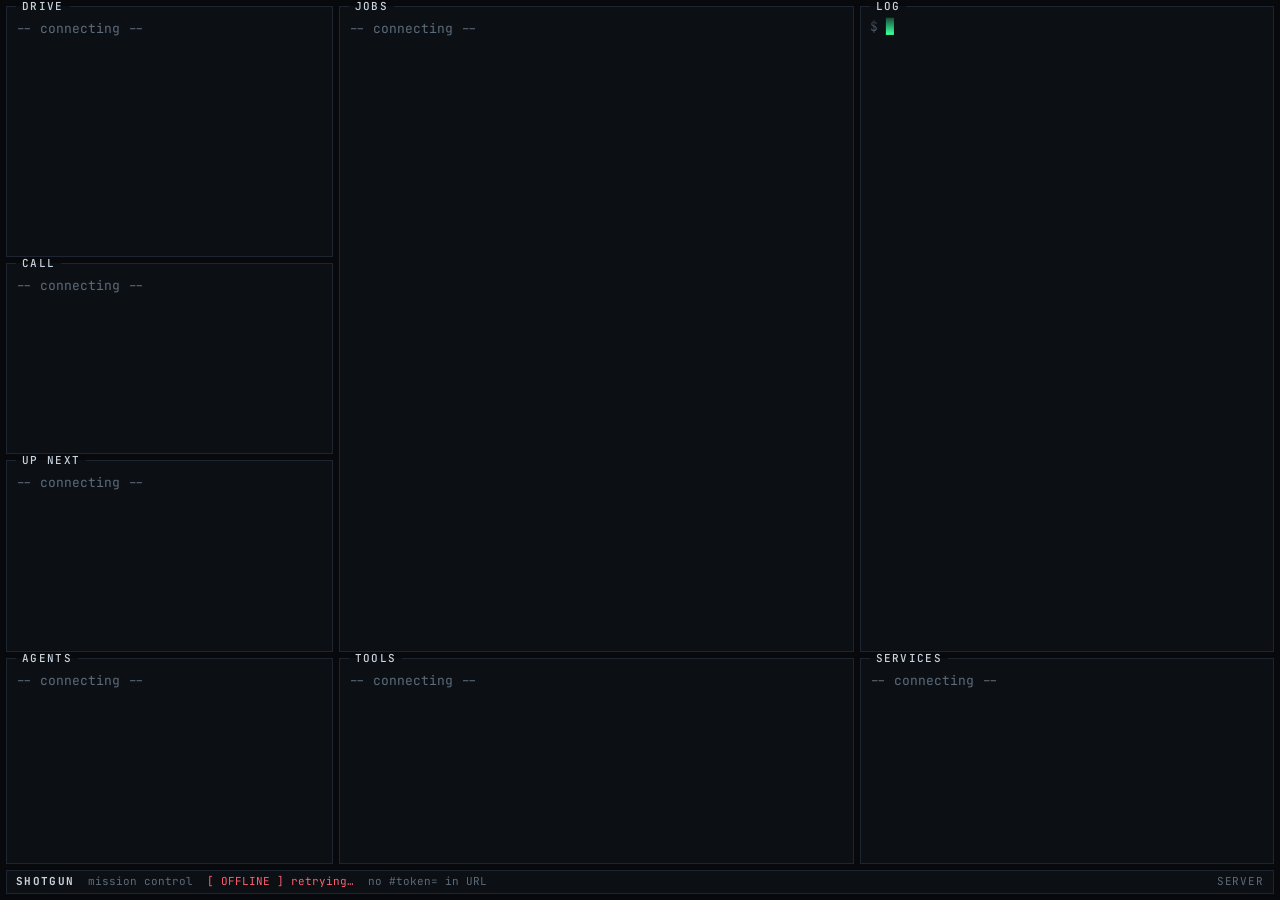
==== commit 1927ec3e: "dashboard: not-built workers dim, token via #fragment + header; research searches the drive's destin" ====
--- a/static/dashboard.html
+++ b/static/dashboard.html
@@ -304,19 +304,23 @@
 const MOCK = params.get('mock'); // "1" | "empty" | "edge" | null
 const MOCK_FILES = { 1: 'dashboard_state.json', empty: 'dashboard_state_empty.json', edge: 'dashboard_state_edge.json' };
 const TOKEN_KEY = 'shotgun_dashboard_token';
+// Open the page as /dashboard#token=...: a #fragment never reaches the server, so the token
+// stays out of Railway's access logs. ?token= still works. Requests send it as a header.
 const TOKEN = (() => {
-  let t = params.get('token') || '';
+  const hash = new URLSearchParams(location.hash.replace(/^#/, ''));
+  let t = hash.get('token') || params.get('token') || '';
   try {
     if (t) sessionStorage.setItem(TOKEN_KEY, t);
     else t = sessionStorage.getItem(TOKEN_KEY) || '';
   } catch (_) { /* storage blocked: the URL token still works for this load */ }
-  if (params.has('token')) {
+  if (params.has('token') || hash.has('token')) {
     params.delete('token');
     const q = params.toString();
-    try { history.replaceState(null, '', location.pathname + (q ? `?${q}` : '') + location.hash); } catch (_) {}
+    try { history.replaceState(null, '', location.pathname + (q ? `?${q}` : '')); } catch (_) {}
   }
   return t;
 })();
+const AUTH = () => ({ 'X-Dashboard-Token': TOKEN });
 const POLL_MS = 1500;
 const STALE_MS = 90000;
 const SPIN = '⠋⠙⠹⠸⠼⠴⠦⠧';
@@ -708,9 +712,11 @@
   const byName = Object.fromEntries(arr(s.agents).filter((a) => a && a.name)
     .map((a) => [a.name, { ...a, status: String(a.status || 'offline') }]));
   const agents = AGENT_ORDER.map((n) => byName[n]).filter(Boolean);
-  const up = agents.filter((a) => a.status !== 'offline').length;
-  const off = agents.length - up;
-  setStat('agents', `${up} up${off ? ` · <span class="err">${off} offline</span>` : ''}`);
+  const up = agents.filter((a) => a.status !== 'offline' && a.status !== 'not_built').length;
+  const off = agents.filter((a) => a.status === 'offline').length;
+  const unbuilt = agents.filter((a) => a.status === 'not_built').length;
+  setStat('agents', `${up} up${off ? ` · <span class="err">${off} offline</span>` : ''}`
+    + `${unbuilt ? ` · <span class="dim">${unbuilt} not built</span>` : ''}`);
   const view = agents.map((a) => [a.name, a.status, a.current_job_id]);
   const pulseNow = changed('agents-pulse', [view, s.active_agent]);
   if (!changed('agents', [agents, s.active_agent])) return;
@@ -723,14 +729,16 @@
     else if (a.name !== 'voice') edge = workers.indexOf(a) === workers.length - 1 ? '    └─▶ ' : '    ├─▶ ';
     const active = s.active_agent === a.name;
     const nameW = 16 - edge.length;
-    const nameCls = active ? 'act' : `s-${a.status === 'idle' ? 'fg' : a.status}`;
+    const nameCls = active ? 'act' : a.status === 'not_built' ? 'dim' : `s-${a.status === 'idle' ? 'fg' : a.status}`;
     const job = a.current_job_id != null ? `#${a.current_job_id}` : a.name === 'voice' && a.status === 'busy' ? 'call' : '';
     const hb = a.last_heartbeat
       ? `<span class="${a.status === 'offline' ? 'err' : 'dim'}" data-ago="${ts(a.last_heartbeat)}" data-pad="5"></span>`
       : '<span class="dim">   --</span>';
     return `<span class="${active ? 'act' : 'dim'}">${active ? '▸' : ' '}</span> `
       + `<span class="edge">${edge}</span><span class="${nameCls}">${esc(a.name.padEnd(nameW))}</span> `
-      + `<span class="s-${a.status}">● ${a.status.padEnd(7)}</span> `
+      + (a.status === 'not_built'
+        ? `<span class="dim">○ ${'not built'.padEnd(7)}</span> `
+        : `<span class="s-${a.status}">● ${a.status.padEnd(7)}</span> `)
       + `<span class="${a.status === 'busy' ? 'amb' : 'dim'}">${esc(job.padEnd(4))}</span> ${hb}`;
   });
   $('b-agents').innerHTML = `<pre class="tree">${lines.join('\n')}</pre>`;
@@ -797,7 +805,7 @@
       demoNote = `${action} → mock event`;
       apply(await mockNext());
     } else {
-      const r = await fetch(`/dashboard/demo/${action}?token=${encodeURIComponent(TOKEN)}`, { method: 'POST' });
+      const r = await fetch(`/dashboard/demo/${action}`, { method: 'POST', headers: AUTH() });
       demoNote = `${action} → ${r.status}`;
     }
   } catch (err) {
@@ -869,11 +877,11 @@
 
 // ── data source: live polling ───────────────────────────────────
 async function fetchState() {
-  if (!TOKEN) throw new Error('no ?token= in URL');
+  if (!TOKEN) throw new Error('no #token= in URL');
   const ctl = new AbortController();
   const timer = setTimeout(() => ctl.abort(), 4000);
   try {
-    const r = await fetch(`/dashboard/state?token=${encodeURIComponent(TOKEN)}`, { cache: 'no-store', signal: ctl.signal });
+    const r = await fetch('/dashboard/state', { cache: 'no-store', signal: ctl.signal, headers: AUTH() });
     if (!r.ok) throw new Error(`HTTP ${r.status}`);
     return await r.json();
   } catch (err) {
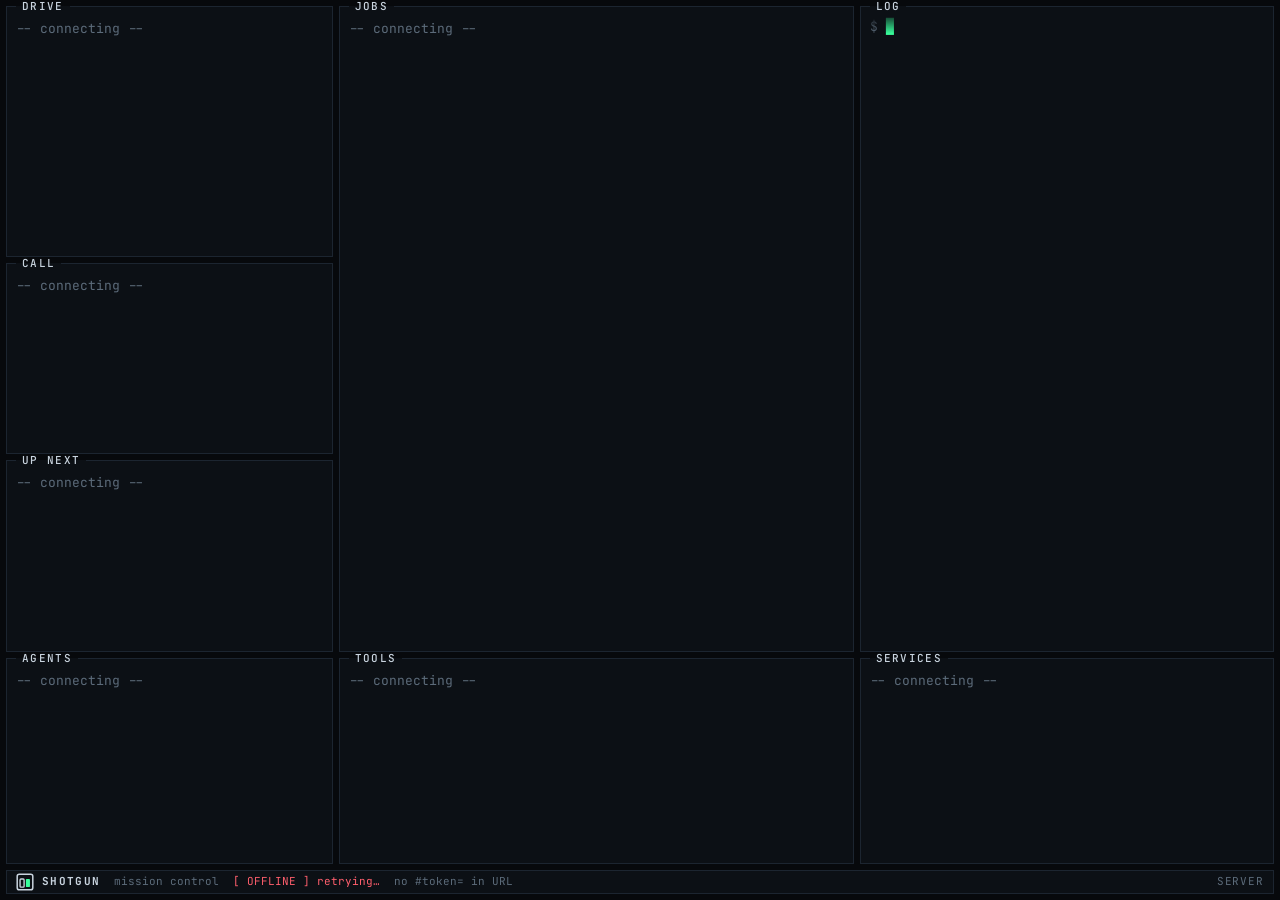
==== commit c4812967: "Brand: logo A 'Lit Seat' marks in static/brand; 18 px small mark in the dashboard strip and as the f" ====
--- a/static/dashboard.html
+++ b/static/dashboard.html
@@ -5,6 +5,10 @@
 <meta name="viewport" content="width=device-width, initial-scale=1">
 <meta name="referrer" content="no-referrer">
 <title>Shotgun · mission control</title>
+<!-- Brand: logo direction A, "Lit Seat". Source files: static/brand/shotgun-mark.svg (64 px and up)
+     and static/brand/shotgun-mark-small.svg (32 px and below). The small mark is inlined here (the
+     page stays one self-contained file); tests/test_brand.py keeps the copies identical. -->
+<link rel="icon" type="image/svg+xml" href="data:image/svg+xml,%3Csvg xmlns="http://www.w3.org/2000/svg" viewBox="0 0 120 120" fill="none"%3E %3Crect x="8" y="8" width="104" height="104" rx="14" stroke="#c9d4df" stroke-width="10"/%3E %3Crect x="27" y="40" width="27" height="54" rx="6" stroke="#c9d4df" stroke-width="9"/%3E %3Crect x="66" y="40" width="27" height="54" rx="6" fill="#39ff9c"/%3E %3C/svg%3E">
 <!--
   Shotgun mission control: the judging-table view of a drive. Read-only: it polls
   GET /dashboard/state (docs/dashboard_state.schema.md) and never approves anything.
@@ -249,7 +253,8 @@
   white-space: nowrap;
   overflow: hidden;
 }
-.sys .brand { color: var(--fg); font-weight: 700; letter-spacing: .12em; }
+.sys .brand { color: var(--fg); font-weight: 700; letter-spacing: .12em; display: inline-flex; align-items: center; gap: 8px; }
+.sys .mark { width: 18px; height: 18px; flex: none; display: block; }
 .sys .sep { color: var(--line); }
 .btn {
   background: none;
@@ -294,7 +299,7 @@
   <section class="win" id="w-tools"><header class="t"><b class="lbl">TOOLS</b><b class="stat" id="st-tools"></b></header><div class="body" id="b-tools"><div class="empty">-- connecting --</div></div></section>
   <section class="win" id="w-log"><header class="t"><b class="lbl">LOG</b><b class="stat" id="st-log"></b></header><div class="body" id="b-log"><div id="log-lines"></div><div class="line"><span class="dim">$</span><span class="cursor">█</span></div></div></section>
   <section class="win" id="w-services"><header class="t"><b class="lbl">SERVICES</b><b class="stat" id="st-services"></b></header><div class="body" id="b-services"><div class="empty">-- connecting --</div></div></section>
-  <footer class="win" id="w-sys"><div class="sys" id="b-sys"><span class="brand">SHOTGUN</span><span class="dim">mission control</span><span class="dim">connecting…</span></div></footer>
+  <footer class="win" id="w-sys"><div class="sys" id="b-sys"><span class="brand"><span class="mark-slot"></span>SHOTGUN</span><span class="dim">mission control</span><span class="dim">connecting…</span></div></footer>
 </main>
 <script>
 'use strict';
@@ -478,7 +483,7 @@
     <div class="drive-top">${tag(d.status)}<span class="r dim">since ${hms(start)}</span></div>
     <div class="kv">
       <span class="k">dest</span><span class="ell">${d.destination ? esc(d.destination) : '<span class="dim">--</span>'}</span>
-      <span class="k">eta</span><span>${eta ? `${hms(eta)} <span class="dim">in <span data-cd="${eta}" data-zero="arrived"></span></span>` : '<span class="dim">--</span>'}</span>
+      <span class="k">eta</span><span>${eta ? `${hms(eta)} <span class="dim"><span data-cd="${eta}" data-pre="in " data-zero="· arrived"></span></span>` : '<span class="dim">--</span>'}</span>
       <span class="k">driving</span><span data-since="${start}"${d.ended_at ? ` data-until="${ts(d.ended_at)}"` : ''}></span>
     </div>
     <div class="hero-wrap">${hero}</div>`;
@@ -770,10 +775,16 @@
   if (pulseNow) pulse('services');
 }
 
+// ── brand ───────────────────────────────────────────────────────
+// The small "Lit Seat" mark (static/brand/shotgun-mark-small.svg), 18 px in the system strip.
+const MARK_SMALL = `<svg class="mark" aria-hidden="true" xmlns="http://www.w3.org/2000/svg" viewBox="0 0 120 120" fill="none"> <rect x="8" y="8" width="104" height="104" rx="14" stroke="#c9d4df" stroke-width="10"/> <rect x="27" y="40" width="27" height="54" rx="6" stroke="#c9d4df" stroke-width="9"/> <rect x="66" y="40" width="27" height="54" rx="6" fill="#39ff9c"/> </svg>`;
+const BRAND = `<span class="brand">${MARK_SMALL}SHOTGUN</span>`;
+document.querySelectorAll('.mark-slot').forEach((el) => { el.outerHTML = MARK_SMALL; });
+
 // ── SYSTEM strip ────────────────────────────────────────────────
 let offline = false, lastOk = null, lastError = '', demoNote = '';
 function renderSystem(s) {
-  const parts = ['<span class="brand">SHOTGUN</span><span class="dim">mission control</span>'];
+  const parts = [`${BRAND}<span class="dim">mission control</span>`];
   if (s) parts.push(`<span><span class="k">up</span> <span data-up="${s.server.uptime_s},${ts(s.server.now) ?? now()}"></span></span>`);
   if (offline) {
     parts.push(`<span class="err">[ OFFLINE ] retrying…</span><span class="dim">${esc(lastError)}${lastOk ? ` · last ok ${hms(lastOk)}` : ''}</span>`);
@@ -820,7 +831,8 @@
   const t = now();
   for (const el of document.querySelectorAll('[data-cd]')) {
     const left = (+el.dataset.cd - t) / 1000;
-    el.textContent = !Number.isFinite(left) ? '--:--' : left > 0 ? dur(left) : (el.dataset.zero || '00:00');
+    el.textContent = !Number.isFinite(left) ? '--:--'
+      : left > 0 ? (el.dataset.pre || '') + dur(left) : (el.dataset.zero || '00:00');
   }
   for (const el of document.querySelectorAll('[data-since]')) {
     const end = el.dataset.until ? +el.dataset.until : t;
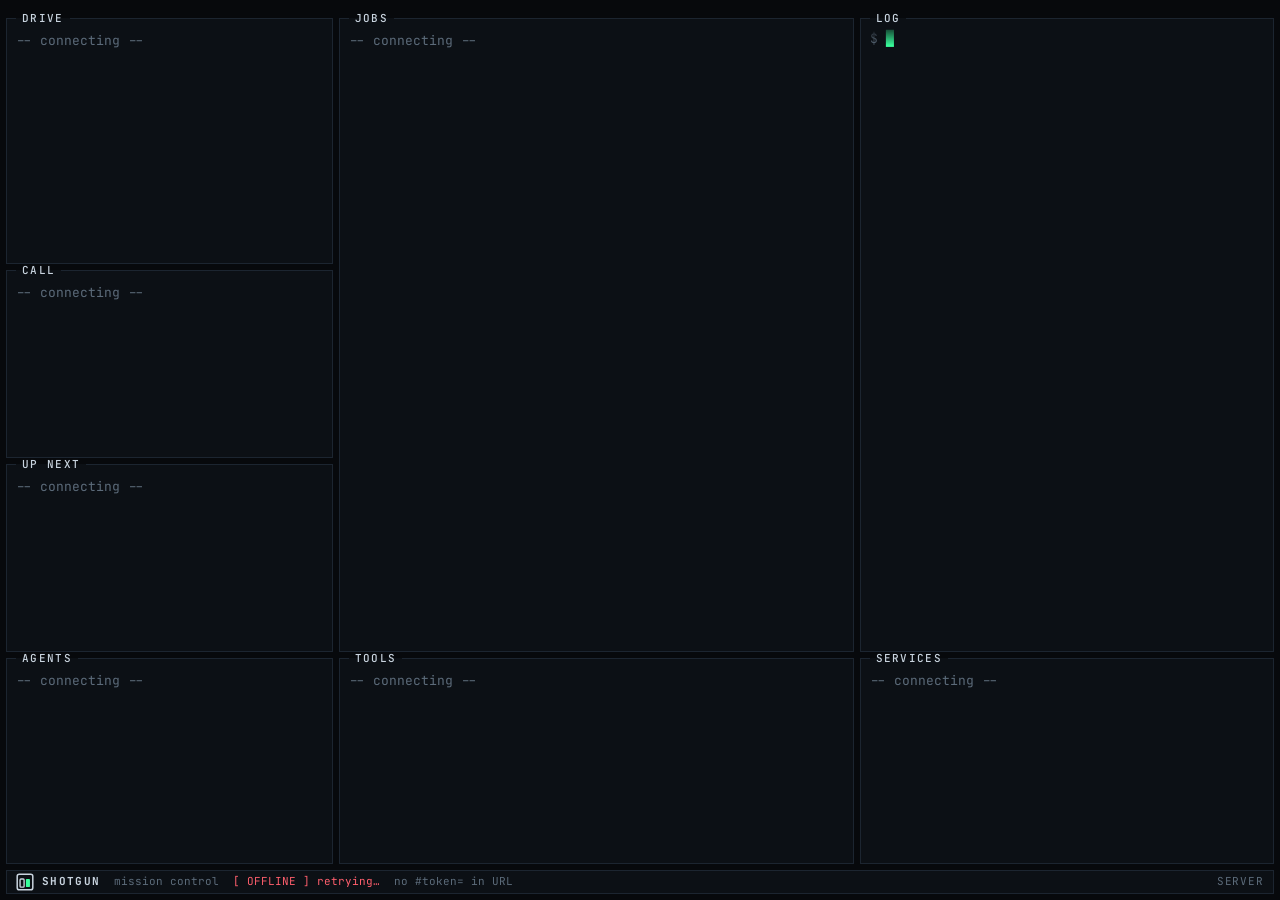
==== commit 9525623d: "Dashboard: room above the top windows; reloads itself after a deploy (server.build) Co-Authored-By: " ====
--- a/static/dashboard.html
+++ b/static/dashboard.html
@@ -56,7 +56,7 @@
   display: grid;
   column-gap: var(--gap);
   row-gap: 0; /* the 6px title band above each border is the vertical gap */
-  padding: 0 var(--gap) var(--gap);
+  padding: 12px var(--gap) var(--gap); /* breathing room above the top title bars (Daniel 21:50) */
   grid-template-columns: minmax(0, 26fr) minmax(0, 41fr) minmax(0, 33fr);
   grid-template-rows: minmax(0, 1.3fr) minmax(0, 1fr) minmax(0, 1fr) 212px 30px;
   grid-template-areas:
@@ -783,6 +783,7 @@
 
 // ── SYSTEM strip ────────────────────────────────────────────────
 let offline = false, lastOk = null, lastError = '', demoNote = '';
+let pageBuild = null; // server.build when this tab loaded
 function renderSystem(s) {
   const parts = [`${BRAND}<span class="dim">mission control</span>`];
   if (s) parts.push(`<span><span class="k">up</span> <span data-up="${s.server.uptime_s},${ts(s.server.now) ?? now()}"></span></span>`);
@@ -874,6 +875,12 @@
   for (const k of ['drive', 'call']) s[k] = obj(raw[k]) ? raw[k] : null;
   const serverNow = ts(s.server.now);
   if (serverNow != null) skew = serverNow - Date.now();
+  // A new deploy changes server.build: reload so an open tab never shows an old page.
+  const build = s && s.server && s.server.build;
+  if (build && !MOCK) {
+    if (pageBuild == null) pageBuild = build;
+    else if (build !== pageBuild) { location.reload(); return; }
+  }
   state = s;
   offline = false;
   lastOk = now();
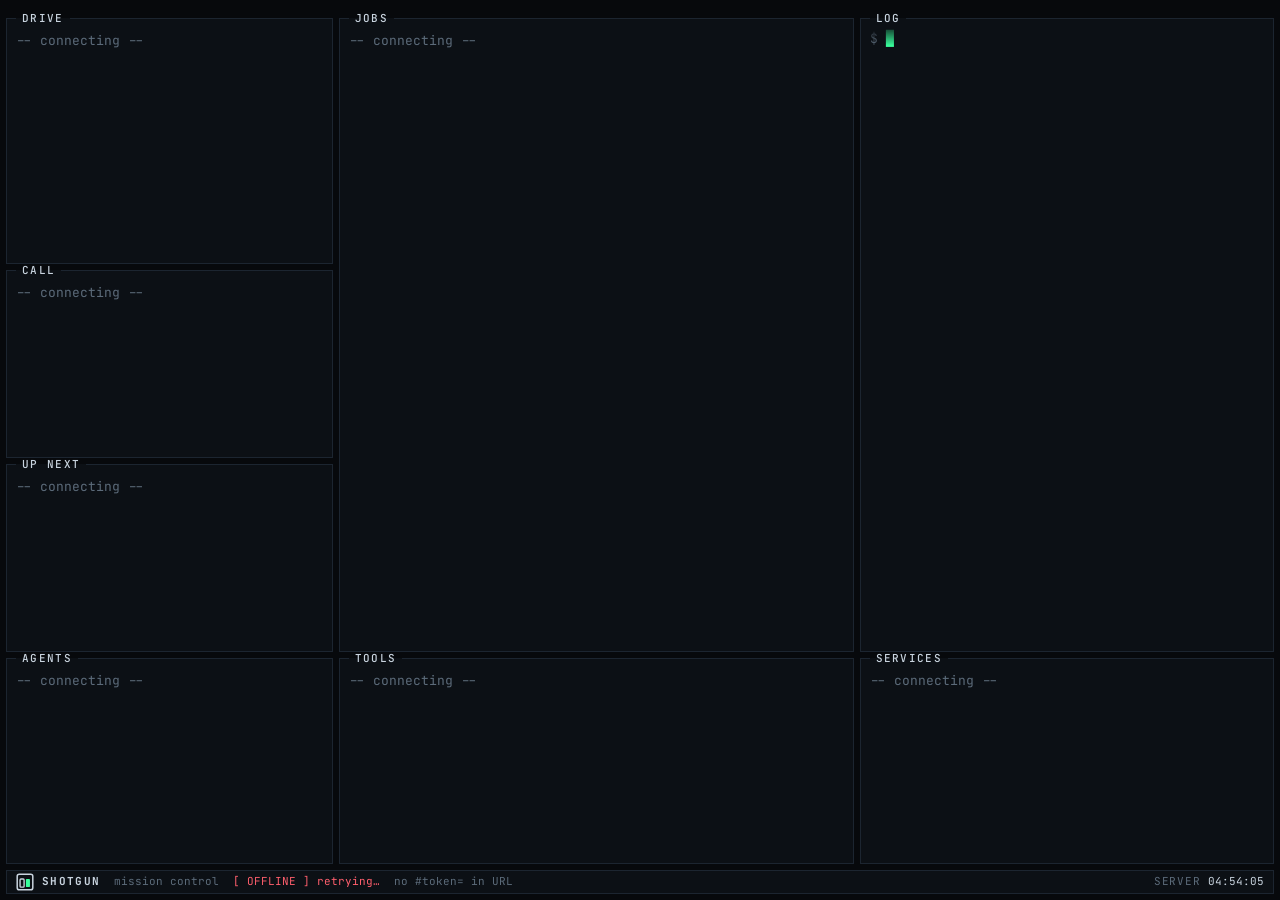
==== commit 385455e4: "repo: final cleanup for submission - remove personal data: a real home address in the ETA test, a pe" ====
--- a/static/dashboard.html
+++ b/static/dashboard.html
@@ -12,7 +12,7 @@
 <!--
   Shotgun mission control: the judging-table view of a drive. Read-only: it polls
   GET /dashboard/state (docs/dashboard_state.schema.md) and never approves anything.
-  Design rules: .claude/skills/shotgun-dashboard-design/SKILL.md.
+  Design: tiled terminal windows, JetBrains Mono, one phosphor-green accent, no page scroll.
 
   ?token=...    poll /dashboard/state every 1.5 s. The token is moved out of the address bar
                 (kept in sessionStorage for reloads), so it isn't on screen at the judging table.
